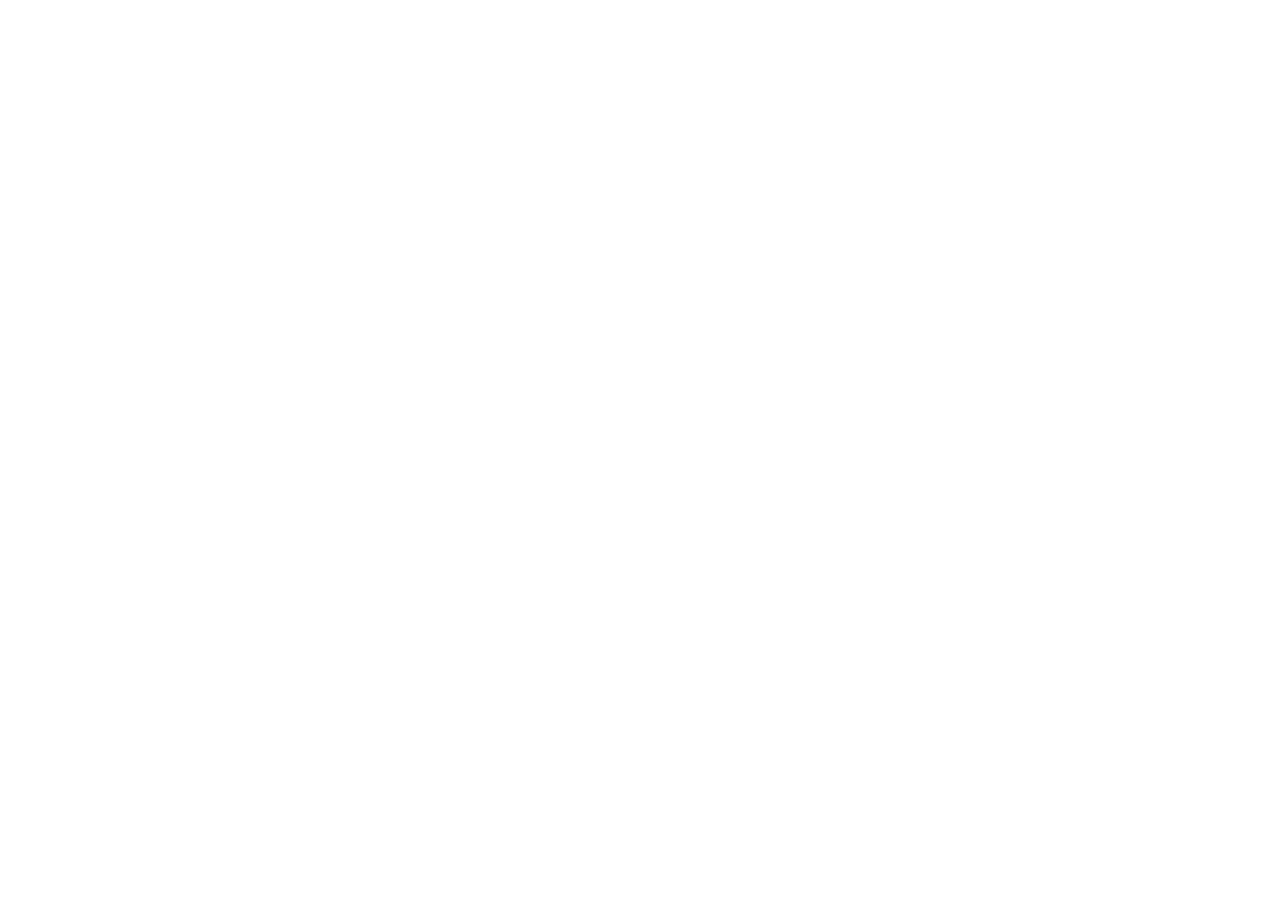
==== html/admin.html @ 0450dcfe "update" ====
<!DOCTYPE html>
<html lang="en">
<head>
    <meta charset="UTF-8">
    <meta http-equiv="X-UA-Compatible" content="IE=edge">
    <meta name="viewport" content="width=device-width, initial-scale=1.0">
    <link rel="stylesheet" href="style.css">
    <!-- CSS only -->
    <link href="https://cdn.jsdelivr.net/npm/bootstrap@5.2.3/dist/css/bootstrap.min.css" rel="stylesheet" integrity="sha384-rbsA2VBKQhggwzxH7pPCaAqO46MgnOM80zW1RWuH61DGLwZJEdK2Kadq2F9CUG65" crossorigin="anonymous">
    <title>Admin</title>
</head>
<body>
    <div class="authorised mt-5">

    </div>
    

    <script src="./admin.html"></script>
</body>
</html>
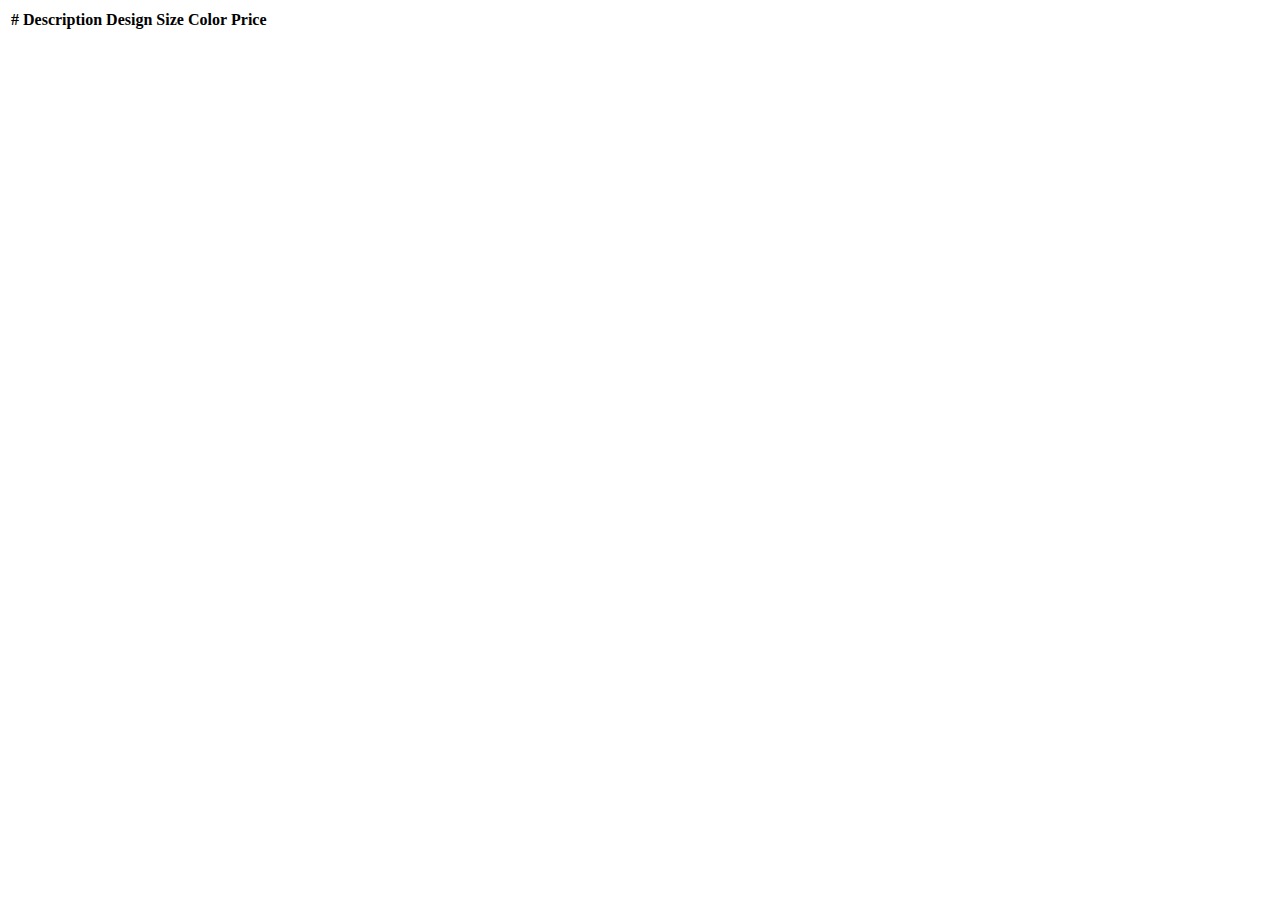
==== commit 438699c4: "update" ====
--- a/html/admin.html
+++ b/html/admin.html
@@ -10,11 +10,103 @@
     <title>Admin</title>
 </head>
 <body>
-    <div class="authorised mt-5">
+      <table class="table">
+            <thead>
+              <tr>
+                <th scope="col">#</th>
+                <th scope="col">Description</th>
+                <th scope="col">Design</th>
+                <th scope="col">Size</th>
+                <th scope="col">Color</th>
+                <th scope="col">Price</th>
+              </tr>
+            </thead>
+            <!-- <tbody>
+              <tr>
+                <th scope="row">1</th>
+                <td>dress</td>
+                <td>Plus size</td>
+                <td>30-34</td>
+                <td>Purple</td>
+                <td>R1 000</td>
+              </tr>
+              <tr>
+                <th scope="row">2</th>
+                <td>dress</td>
+                <td>Plus size</td>
+                <td>30-34</td>
+                <td>Yellow</td>
+                <td>R1 000</td>
+              </tr>
+              <tr>
+                <th scope="row">3</th>
+                <td>dress</td>
+                <td>Plus size</td>
+                <td>30-34</td>
+                <td>Black with white floral</td>
+                <td>R1 000</td>
+              </tr>
+              <tr>
+                <th scope="row">4</th>
+                <td>dress</td>
+                <td>Plus size</td>
+                <td>30-34</td>
+                <td>Black & goldish</td>
+                <td>R1 000</td>
+              </tr>
+              <tr>
+                <th scope="row">5</th>
+                <td>dress</td>
+                <td>Slim</td>
+                <td>26-30</td>
+                <td>Black</td>
+                <td>R1 200</td>
+              </tr>
+              <tr>
+                <th scope="row">6</th>
+                <td>dress</td>
+                <td>Slim</td>
+                <td>26-30</td>
+                <td>dark-green</td>
+                <td>R1 200</td>
+              </tr>
+              <tr>
+                <th scope="row">7</th>
+                <td>dress</td>
+                <td>Slim</td>
+                <td>28-32</td>
+                <td>Orange</td>
+                <td>R1 200</td>
+              </tr>
+              <tr>
+                <th scope="row">8</th>
+                <td>dress</td>
+                <td>Slim</td>
+                <td>28-32</td>
+                <td>white</td>
+                <td>R1 200</td>
+              </tr>
+              <tr>
+                <th scope="row">9</th>
+                <td>Blazer</td>
+                <td>Formal</td>
+                <td>Medium</td>
+                <td>Blue</td>
+                <td>R800</td>
+              </tr>
+              <tr>
+                <th scope="row">10</th>
+                <td>Blazer</td>
+                <td>Formal</td>
+                <td>Medium</td>
+                <td>Black</td>
+                <td>R800</td>
+              </tr>
+            </tbody>
+          </table>
+    </div> -->
+     
 
-    </div>
-    
-
-    <script src="./admin.html"></script>
+    <script src="./admin.html "></script>
 </body>
 </html>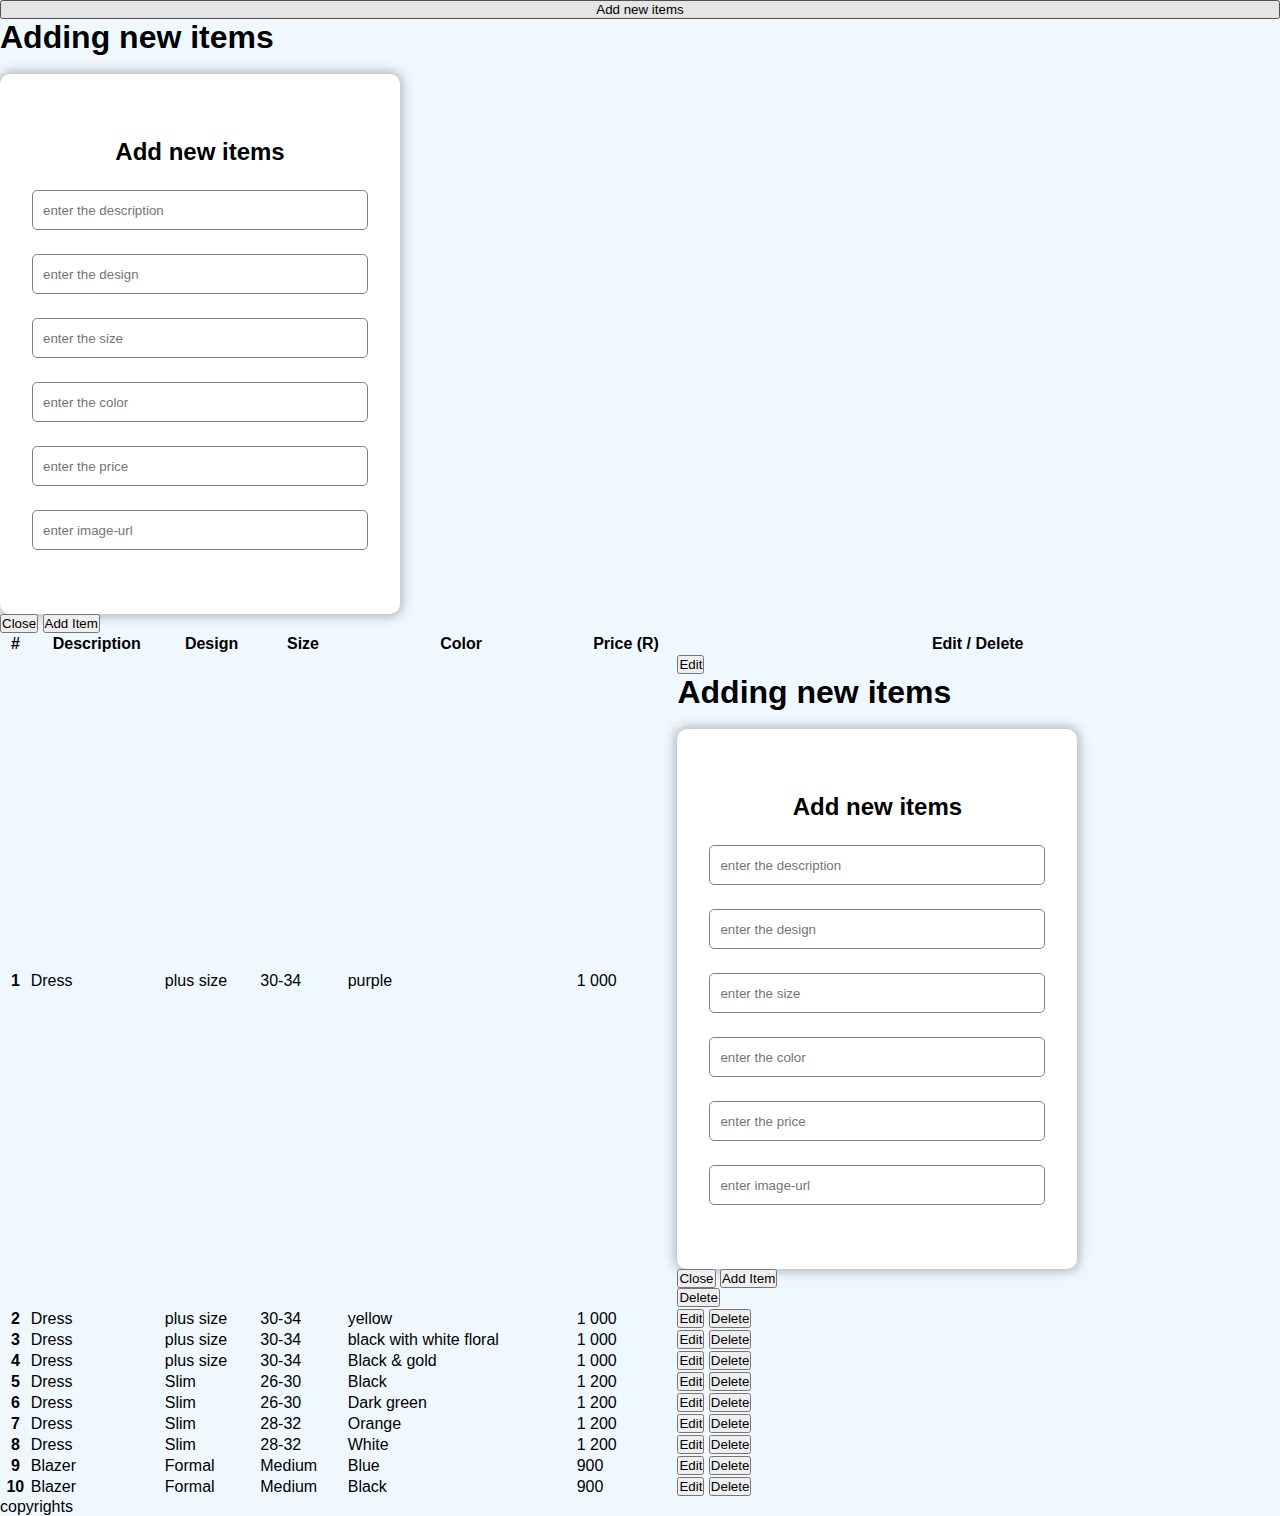
==== commit 7b8bc93b: "Done" ====
--- a/html/admin.html
+++ b/html/admin.html
@@ -4,12 +4,41 @@
     <meta charset="UTF-8">
     <meta http-equiv="X-UA-Compatible" content="IE=edge">
     <meta name="viewport" content="width=device-width, initial-scale=1.0">
-    <link rel="stylesheet" href="style.css">
+    <link rel="stylesheet" href="../css/style.css">
     <!-- CSS only -->
     <link href="https://cdn.jsdelivr.net/npm/bootstrap@5.2.3/dist/css/bootstrap.min.css" rel="stylesheet" integrity="sha384-rbsA2VBKQhggwzxH7pPCaAqO46MgnOM80zW1RWuH61DGLwZJEdK2Kadq2F9CUG65" crossorigin="anonymous">
     <title>Admin</title>
 </head>
 <body>
+  <button type="button" class="btn btn-primary" data-bs-toggle="modal" data-bs-target="#exampleModal" data-bs-whatever="@mdo">Add new items</button>
+  
+  <div class="modal fade" id="exampleModal" tabindex="-1" aria-labelledby="exampleModalLabel" aria-hidden="true">
+    <div class="modal-dialog">
+      <div class="modal-content">
+        <div class="modal-header">
+          <h1 class="modal-title" id="exampleModalLabel">Adding new items</h1>
+          <button type="button" class="btn-close" data-bs-dismiss="modal" aria-label="Close"></button>
+        </div>
+        <div class="modal-body">
+            <form action="../html/products.html">
+                <h2 class="align-content-lg-between">Add new items</h2>
+                <input type="text" name="description" id="description" placeholder="enter the description">
+                <input type="text" name="design" id="design" placeholder="enter the design">
+                <input type="number" name="size" id="size" placeholder="enter the size">
+                <input type="text" name="color" id="color" placeholder="enter the color">
+                <input type="number" name="price" id="price" placeholder="enter the price">
+                <input type="url" name="image-url" id="image-url" placeholder="enter image-url">
+        </div>
+            </form>
+
+        </div>
+        <div class="modal-footer">
+          <button type="button" class="btn-close" data-bs-dismiss="modal">Close</button>
+          <button class="text-white">Add Item</button>
+        </div>
+    </div>
+  </div>
+
       <table class="table">
             <thead>
               <tr>
@@ -18,73 +47,116 @@
                 <th scope="col">Design</th>
                 <th scope="col">Size</th>
                 <th scope="col">Color</th>
-                <th scope="col">Price</th>
+                <th scope="col">Price (R)</th>
+                <th scope="col">Edit / Delete</th>
               </tr>
             </thead>
-            <!-- <tbody>
+            <tbody>
               <tr>
                 <th scope="row">1</th>
-                <td>dress</td>
-                <td>Plus size</td>
+                <td>Dress</td>
+                <td>plus size</td>
                 <td>30-34</td>
-                <td>Purple</td>
-                <td>R1 000</td>
+                <td>purple</td>
+                <td>1 000</td>
+                <td><button type="button" class="btn bg-success"  data-bs-toggle="modal" data-bs-target="#exampleModal" data-bs-whatever="@mdo">Edit</button>
+                  <div class="modal fade" id="exampleModal" tabindex="-1" aria-labelledby="exampleModalLabel" aria-hidden="true">
+                    <div class="modal-dialog">
+                      <div class="modal-content">
+                        <div class="modal-header">
+                          <h1 class="modal-title" id="exampleModalLabel">Adding new items</h1>
+                          <button type="button" class="btn-close" data-bs-dismiss="modal" aria-label="Close"></button>
+                        </div>
+                        <div class="modal-body">
+                            <form action="../html/products.html">
+                                <h2 class="align-content-lg-between">Add new items</h2>
+                                <input type="text" name="description" id="description" placeholder="enter the description">
+                                <input type="text" name="design" id="design" placeholder="enter the design">
+                                <input type="number" name="size" id="size" placeholder="enter the size">
+                                <input type="text" name="color" id="color" placeholder="enter the color">
+                                <input type="number" name="price" id="price" placeholder="enter the price">
+                                <input type="url" name="image-url" id="image-url" placeholder="enter image-url">
+                        </div>
+                            </form>
+                
+                        </div>
+                        <div class="modal-footer">
+                          <button type="button" class="btn-close" data-bs-dismiss="modal">Close</button>
+                          <button class="text-white">Add Item</button>
+                        </div>
+                    </div>
+                  </div>
+                <button type="button" class="btn bg-danger">Delete</button></td>
               </tr>
               <tr>
                 <th scope="row">2</th>
-                <td>dress</td>
-                <td>Plus size</td>
+                <td>Dress</td>
+                <td>plus size</td>
                 <td>30-34</td>
-                <td>Yellow</td>
-                <td>R1 000</td>
+                <td>yellow</td>
+                <td>1 000</td>
+                <td><button type="button" class="btn bg-success">Edit</button>
+                  <button type="button" class="btn bg-danger">Delete</button></td>
               </tr>
               <tr>
                 <th scope="row">3</th>
-                <td>dress</td>
-                <td>Plus size</td>
+                <td>Dress</td>
+                <td>plus size</td>
                 <td>30-34</td>
-                <td>Black with white floral</td>
-                <td>R1 000</td>
+                <td>black with white floral</td>
+                <td>1 000</td>
+                <td><button type="button" class="btn bg-success">Edit</button>
+                  <button type="button" class="btn bg-danger">Delete</button></td>
               </tr>
               <tr>
                 <th scope="row">4</th>
-                <td>dress</td>
-                <td>Plus size</td>
+                <td>Dress</td>
+                <td>plus size</td>
                 <td>30-34</td>
-                <td>Black & goldish</td>
-                <td>R1 000</td>
+                <td>Black & gold</td>
+                <td>1 000</td>
+                <td><button type="button" class="btn bg-success">Edit</button>
+                  <button type="button" class="btn bg-danger">Delete</button></td>
               </tr>
               <tr>
                 <th scope="row">5</th>
-                <td>dress</td>
+                <td>Dress</td>
                 <td>Slim</td>
                 <td>26-30</td>
                 <td>Black</td>
-                <td>R1 200</td>
+                <td>1 200</td>
+                <td><button type="button" class="btn bg-success">Edit</button>
+                  <button type="button" class="btn bg-danger">Delete</button></td>
               </tr>
               <tr>
                 <th scope="row">6</th>
-                <td>dress</td>
+                <td>Dress</td>
                 <td>Slim</td>
                 <td>26-30</td>
-                <td>dark-green</td>
-                <td>R1 200</td>
+                <td>Dark green</td>
+                <td>1 200</td>
+                <td><button type="button" class="btn bg-success">Edit</button>
+                  <button type="button" class="btn bg-danger">Delete</button></td>
               </tr>
               <tr>
                 <th scope="row">7</th>
-                <td>dress</td>
+                <td>Dress</td>
                 <td>Slim</td>
                 <td>28-32</td>
                 <td>Orange</td>
-                <td>R1 200</td>
+                <td>1 200</td>
+                <td><button type="button" class="btn bg-success">Edit</button>
+                  <button type="button" class="btn bg-danger">Delete</button></td>
               </tr>
               <tr>
                 <th scope="row">8</th>
-                <td>dress</td>
+                <td>Dress</td>
                 <td>Slim</td>
                 <td>28-32</td>
-                <td>white</td>
-                <td>R1 200</td>
+                <td>White</td>
+                <td>1 200</td>
+                <td><button type="button" class="btn bg-success">Edit</button>
+                  <button type="button" class="btn bg-danger">Delete</button></td>
               </tr>
               <tr>
                 <th scope="row">9</th>
@@ -92,7 +164,9 @@
                 <td>Formal</td>
                 <td>Medium</td>
                 <td>Blue</td>
-                <td>R800</td>
+                <td>900</td>
+                <td><button type="button" class="btn bg-success">Edit</button>
+                  <button type="button" class="btn bg-danger">Delete</button></td>
               </tr>
               <tr>
                 <th scope="row">10</th>
@@ -100,13 +174,17 @@
                 <td>Formal</td>
                 <td>Medium</td>
                 <td>Black</td>
-                <td>R800</td>
+                <td>900</td>
+                <td><button type="button" class="btn bg-success">Edit</button>
+                  <button type="button" class="btn bg-danger">Delete</button></td>
               </tr>
             </tbody>
-          </table>
-    </div> -->
-     
+      </table>
 
-    <script src="./admin.html "></script>
+            <script src="../js/admin.js"></script>
+    <!-- JavaScript Bundle with Popper -->
+  <script src="https://cdn.jsdelivr.net/npm/bootstrap@5.2.3/dist/js/bootstrap.bundle.min.js" integrity="sha384-kenU1KFdBIe4zVF0s0G1M5b4hcpxyD9F7jL+jjXkk+Q2h455rYXK/7HAuoJl+0I4" crossorigin="anonymous"></script>
+    <!-- <script src="../js/products.js "></script> -->
 </body>
+<footer>copyrights</footer>
 </html>--- a/css/style.css
+++ b/css/style.css
@@ -0,0 +1,145 @@
+*,
+*::after,
+*::before{
+    margin: 0;
+    padding: 0;
+    box-sizing: border-box;
+    font-family: 'Segoe UI', Tahoma, Geneva, Verdana, sans-serif;
+}
+body{
+    height: 100vh;
+    width: 100vw;
+    margin: 0;
+    display: grid;
+    background-color: aliceblue;
+    /* background: url(https://i.postimg.cc/RZhC0RbR/301213102-131331469608925-6960949691460459612-n.jpg); */
+    background-size:auto;
+    /* resize: none; */
+    background-repeat: no-repeat;
+    background-position: center;
+    background-attachment: fixed;
+}
+/* body{
+    ba
+} */
+/* .navbar {
+    display: flex;
+    align-items: center;
+    justify-content: space-between;
+    padding-top: 20px;
+    padding-right: 7%;
+    padding-left: 7%;
+    width: 100vw;
+} */
+.navbar{
+    display: flex;
+    align-items: center;
+}
+nav{
+    flex: 1;
+    /* text-align: right; */
+}
+
+ul, li {
+    list-style-type: none;
+    display: inline-block;
+    padding: 19px 20px;
+    justify-content: space-between;
+}
+nav, li, a {
+    text-decoration: none;
+    text-transform: capitalize;
+}
+
+/* unvisited link */
+a:link {
+    color: deeppink;
+}
+/* Mouse over link */
+a:hover {
+    transition: 1s;
+}
+a:hover {
+    transition: 1s;
+    scale: 1.2;
+}
+a:visited {
+    color: purple;
+}
+.container{
+    display: inline;
+}
+logo{
+    /* align-items: flex-start; */
+    flex: 1;
+    align-items: flex-start;
+}
+p{
+    /* align-self: center; */
+    /* align-content: center; */
+    /* align-items: center; */
+    color: grey;
+}
+span{
+    color:black;
+}
+.product-card {
+    display: grid;
+    grid-template-columns: repeat(4, 1fr);
+    grid-template-rows: repeat(4, 1fr);
+}
+card-text{
+    align-items: center;
+}
+.container{
+    height: auto;
+}
+.logo{
+    width: 12vw;
+    height: 20vh;
+}
+form {
+    background-color: white;
+    width: 400px;
+    height: auto;
+    display: flex;
+    flex-direction: column;
+    padding: 4rem 2rem;
+    box-shadow: 0px 0px 12px 2px rgba(0, 0, 0, 0.297);
+    justify-content: center;
+    gap: 1.5rem;
+    border-radius: 10px;
+}
+form h2 {
+    text-align: center;
+}
+form input {
+    height: 40px;
+    border-radius: 5px;
+    outline: none;
+    border: 1px solid gray;
+    padding: 0 10px;
+}
+form .gender-container {
+    gap: 2rem;
+}
+form .gender-container span {
+    gap: 1rem;
+}
+form .gender-container,
+form .gender-container span  {
+    /* border: 1px solid black; */
+    display: flex;
+    align-items: center;
+    justify-content: center;
+}
+p{
+    color: black;
+}
+.grid-container{
+    display: grid;
+    grid-template-columns: auto auto auto auto;
+    gap: 5px;
+    padding: 10px;margin-left: 20px;
+}
+
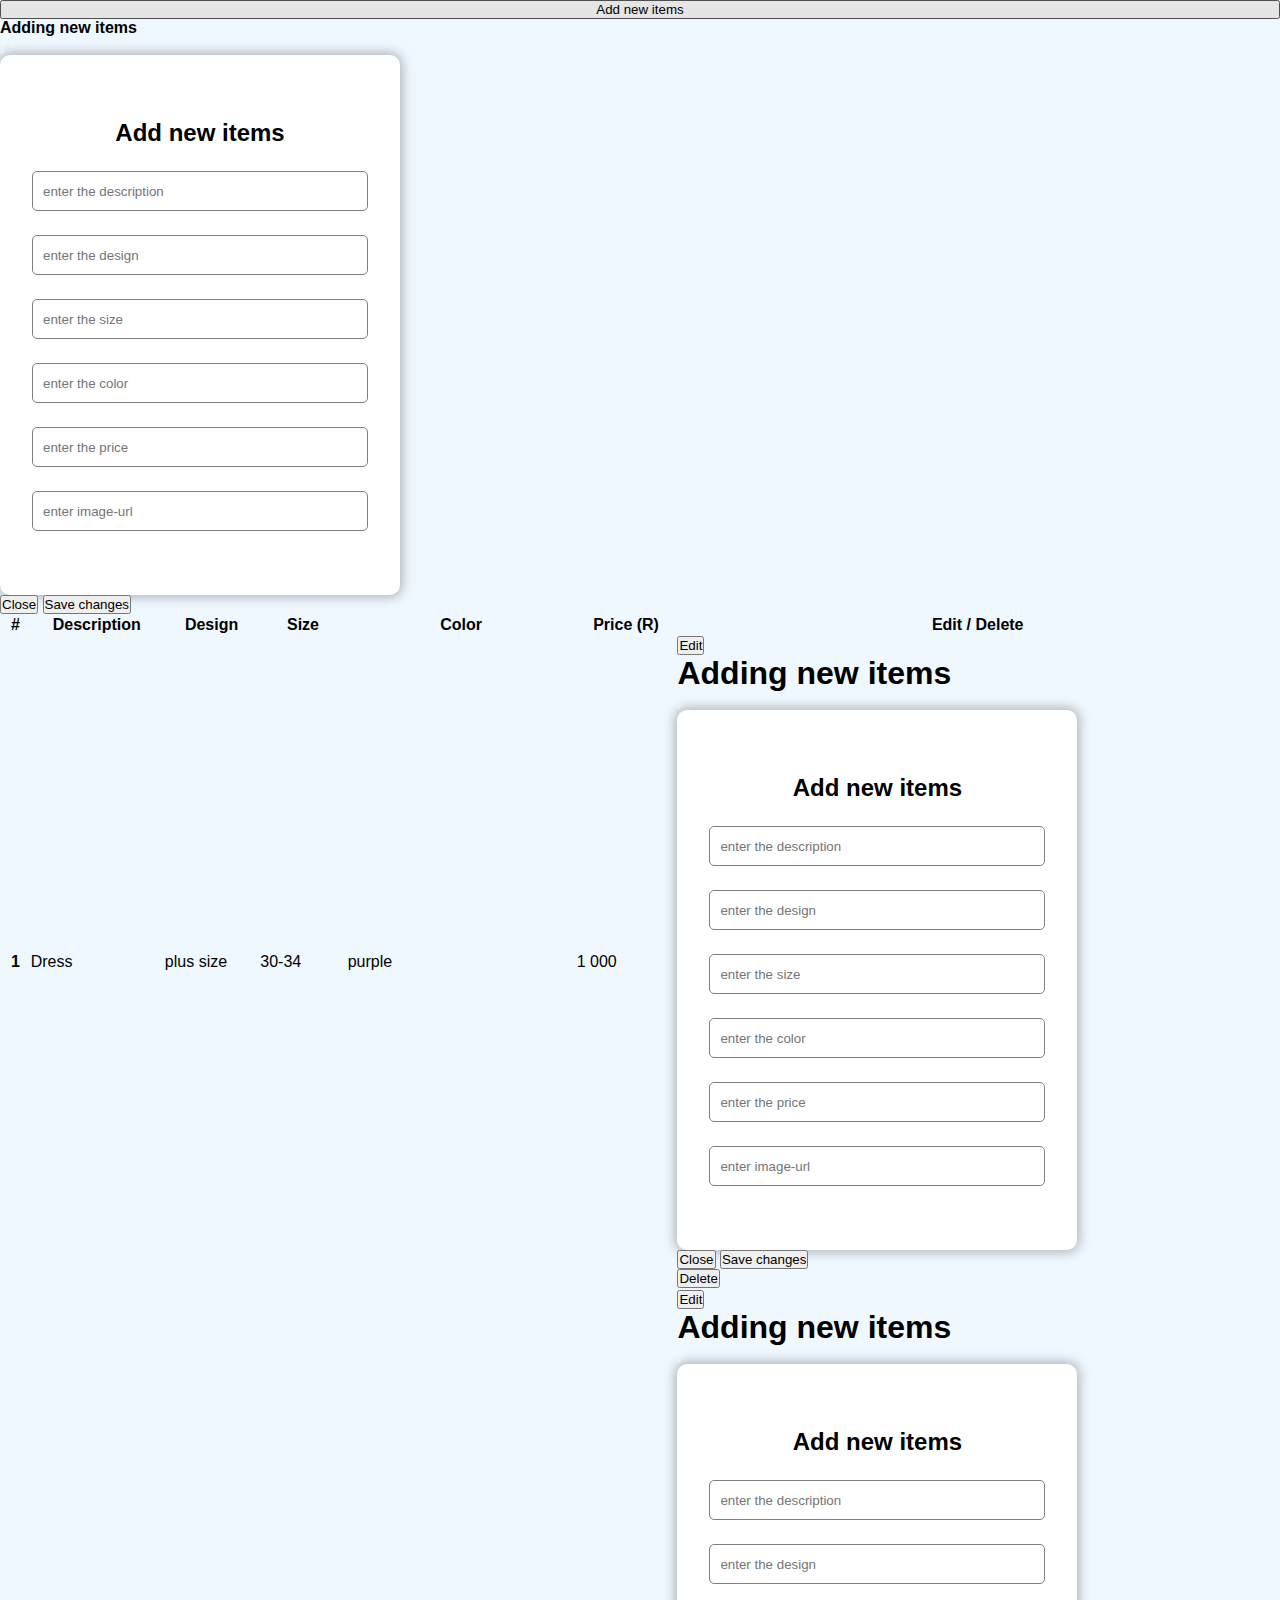
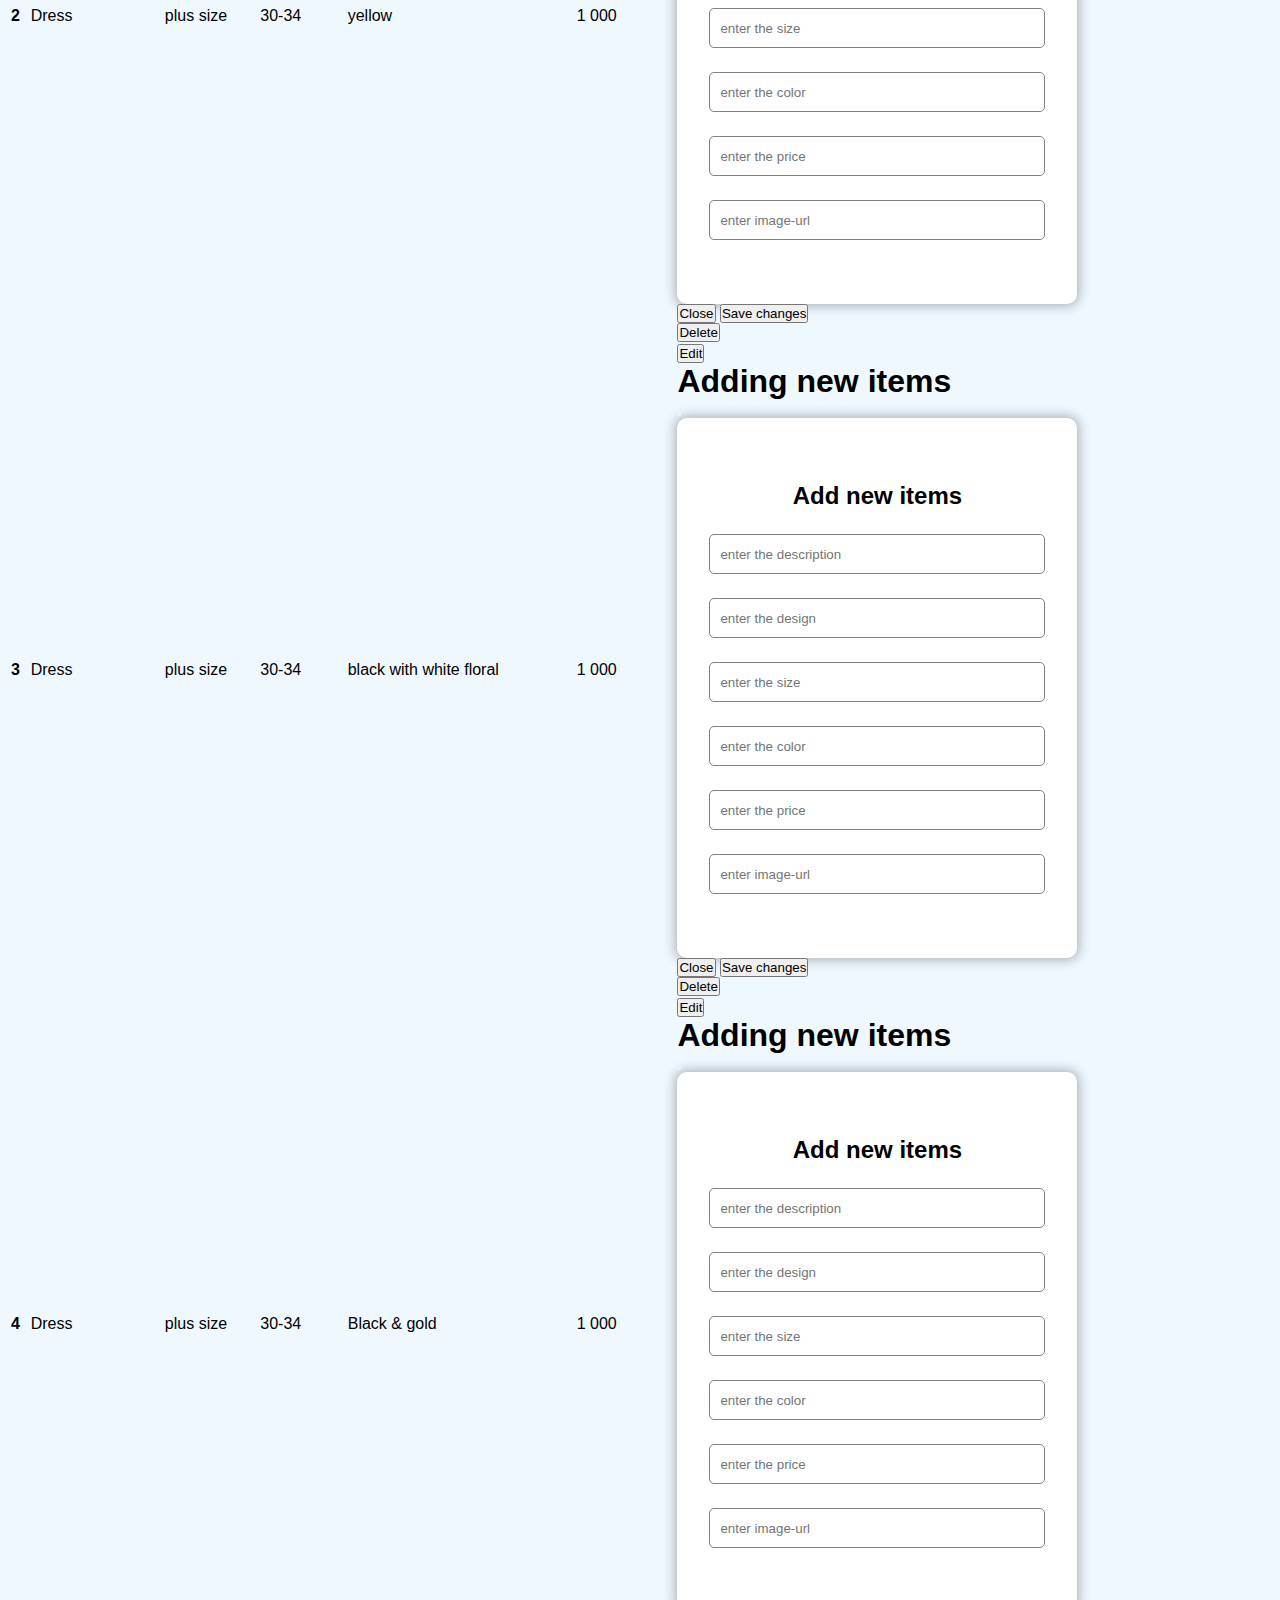
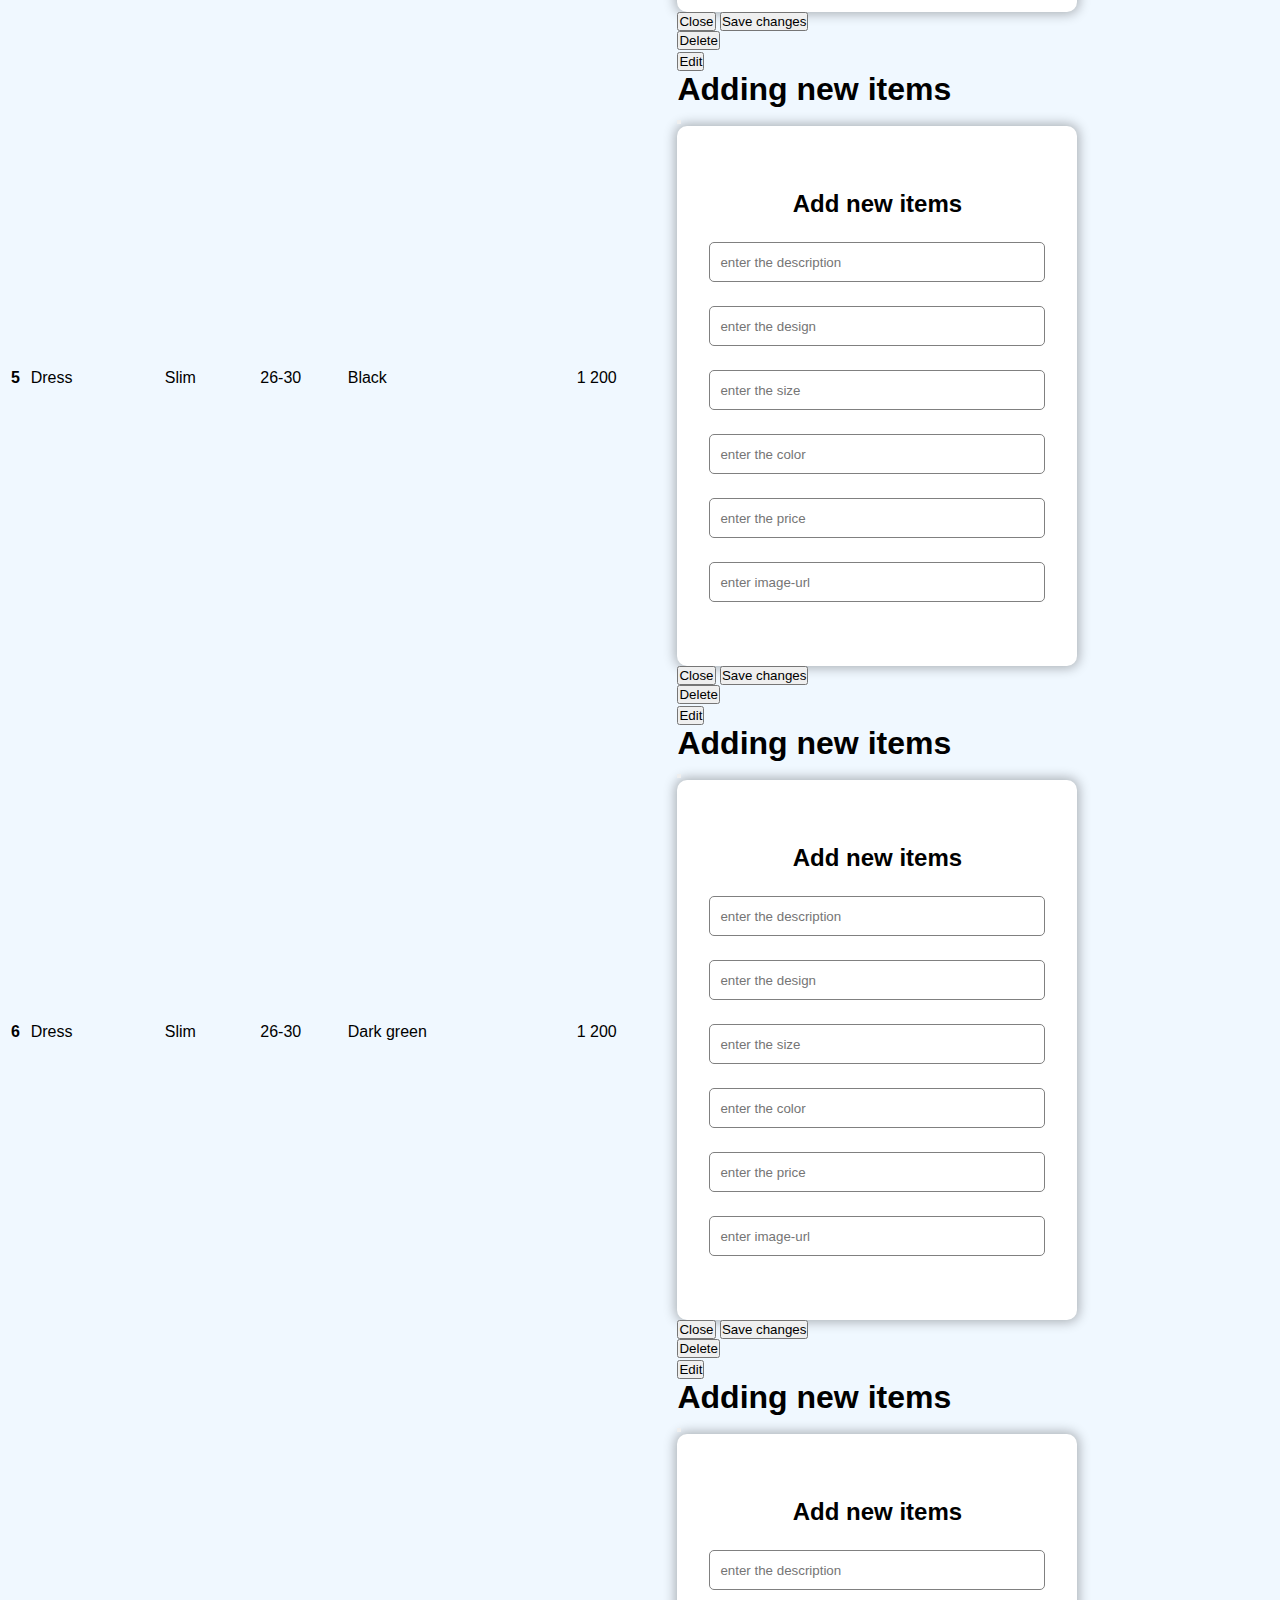
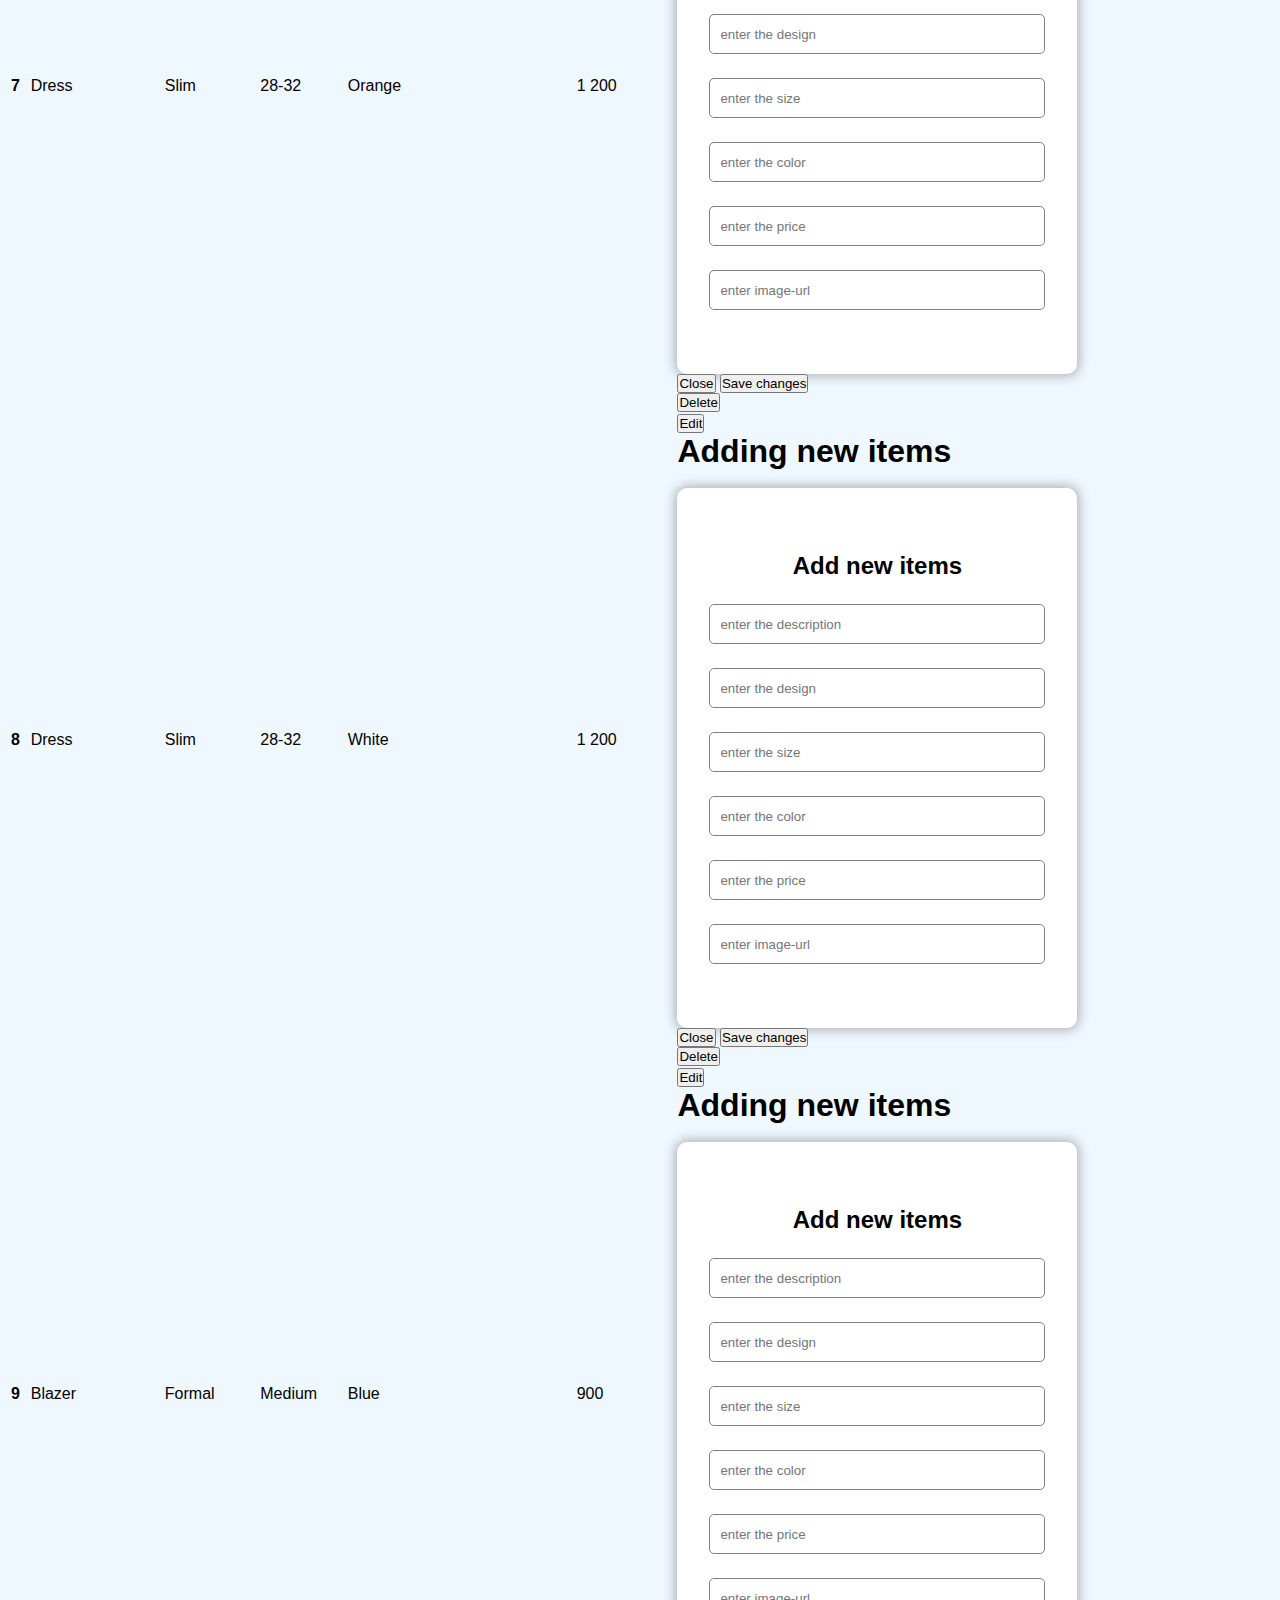
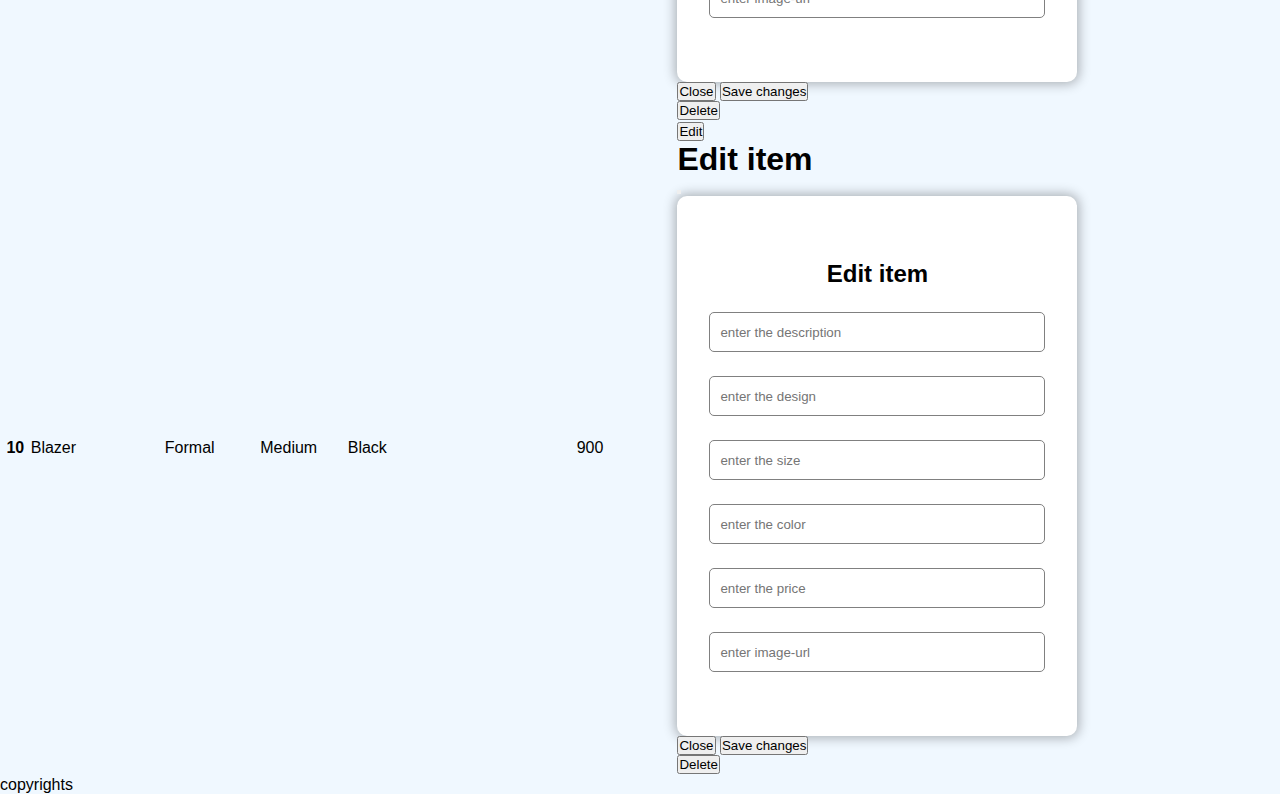
==== commit d9e037da: "iTried" ====
--- a/html/admin.html
+++ b/html/admin.html
@@ -16,7 +16,7 @@
     <div class="modal-dialog">
       <div class="modal-content">
         <div class="modal-header">
-          <h1 class="modal-title" id="exampleModalLabel">Adding new items</h1>
+          <h4 class="modal-title" id="exampleModalLabel">Adding new items</h4>
           <button type="button" class="btn-close" data-bs-dismiss="modal" aria-label="Close"></button>
         </div>
         <div class="modal-body">
@@ -30,15 +30,13 @@
                 <input type="url" name="image-url" id="image-url" placeholder="enter image-url">
         </div>
             </form>
-
         </div>
         <div class="modal-footer">
-          <button type="button" class="btn-close" data-bs-dismiss="modal">Close</button>
-          <button class="text-white">Add Item</button>
+          <button type="button" class="btn btn-secondary" data-bs-dismiss="modal">Close</button>
+          <button type="button" class="btn btn-primary">Save changes</button>
+        </div>
         </div>
     </div>
-  </div>
-
       <table class="table">
             <thead>
               <tr>
@@ -78,11 +76,10 @@
                                 <input type="url" name="image-url" id="image-url" placeholder="enter image-url">
                         </div>
                             </form>
-                
-                        </div>
-                        <div class="modal-footer">
-                          <button type="button" class="btn-close" data-bs-dismiss="modal">Close</button>
-                          <button class="text-white">Add Item</button>
+                        </div>
+                        <div class="modal-footer">
+                          <button type="button" class="btn btn-secondary" data-bs-dismiss="modal">Close</button>
+                          <button type="button" class="btn btn-primary">Save changes</button>
                         </div>
                     </div>
                   </div>
@@ -95,8 +92,34 @@
                 <td>30-34</td>
                 <td>yellow</td>
                 <td>1 000</td>
-                <td><button type="button" class="btn bg-success">Edit</button>
-                  <button type="button" class="btn bg-danger">Delete</button></td>
+                <td><button type="button" class="btn bg-success"  data-bs-toggle="modal" data-bs-target="#exampleModal" data-bs-whatever="@mdo">Edit</button>
+                  <div class="modal fade" id="exampleModal" tabindex="-1" aria-labelledby="exampleModalLabel" aria-hidden="true">
+                    <div class="modal-dialog">
+                      <div class="modal-content">
+                        <div class="modal-header">
+                          <h1 class="modal-title" id="exampleModalLabel">Adding new items</h1>
+                          <button type="button" class="btn-close" data-bs-dismiss="modal" aria-label="Close"></button>
+                        </div>
+                        <div class="modal-body">
+                            <form action="../html/products.html">
+                                <h2 class="align-content-lg-between">Add new items</h2>
+                                <input type="text" name="description" id="description" placeholder="enter the description">
+                                <input type="text" name="design" id="design" placeholder="enter the design">
+                                <input type="number" name="size" id="size" placeholder="enter the size">
+                                <input type="text" name="color" id="color" placeholder="enter the color">
+                                <input type="number" name="price" id="price" placeholder="enter the price">
+                                <input type="url" name="image-url" id="image-url" placeholder="enter image-url">
+                        </div>
+                            </form>
+                
+                        </div>
+                        <div class="modal-footer">
+                          <button type="button" class="btn btn-secondary" data-bs-dismiss="modal">Close</button>
+                          <button type="button" class="btn btn-primary">Save changes</button>
+                        </div>
+                    </div>
+                  </div>
+                <button type="button" class="btn bg-danger">Delete</button></td>
               </tr>
               <tr>
                 <th scope="row">3</th>
@@ -105,8 +128,34 @@
                 <td>30-34</td>
                 <td>black with white floral</td>
                 <td>1 000</td>
-                <td><button type="button" class="btn bg-success">Edit</button>
-                  <button type="button" class="btn bg-danger">Delete</button></td>
+                <td><button type="button" class="btn bg-success"  data-bs-toggle="modal" data-bs-target="#exampleModal" data-bs-whatever="@mdo">Edit</button>
+                  <div class="modal fade" id="exampleModal" tabindex="-1" aria-labelledby="exampleModalLabel" aria-hidden="true">
+                    <div class="modal-dialog">
+                      <div class="modal-content">
+                        <div class="modal-header">
+                          <h1 class="modal-title" id="exampleModalLabel">Adding new items</h1>
+                          <button type="button" class="btn-close" data-bs-dismiss="modal" aria-label="Close"></button>
+                        </div>
+                        <div class="modal-body">
+                            <form action="../html/products.html">
+                                <h2 class="align-content-lg-between">Add new items</h2>
+                                <input type="text" name="description" id="description" placeholder="enter the description">
+                                <input type="text" name="design" id="design" placeholder="enter the design">
+                                <input type="number" name="size" id="size" placeholder="enter the size">
+                                <input type="text" name="color" id="color" placeholder="enter the color">
+                                <input type="number" name="price" id="price" placeholder="enter the price">
+                                <input type="url" name="image-url" id="image-url" placeholder="enter image-url">
+                        </div>
+                            </form>
+                
+                        </div>
+                        <div class="modal-footer">
+                          <button type="button" class="btn btn-secondary" data-bs-dismiss="modal">Close</button>
+                          <button type="button" class="btn btn-primary">Save changes</button>
+                        </div>
+                    </div>
+                  </div>
+                <button type="button" class="btn bg-danger">Delete</button></td>
               </tr>
               <tr>
                 <th scope="row">4</th>
@@ -115,8 +164,34 @@
                 <td>30-34</td>
                 <td>Black & gold</td>
                 <td>1 000</td>
-                <td><button type="button" class="btn bg-success">Edit</button>
-                  <button type="button" class="btn bg-danger">Delete</button></td>
+                <td><button type="button" class="btn bg-success"  data-bs-toggle="modal" data-bs-target="#exampleModal" data-bs-whatever="@mdo">Edit</button>
+                  <div class="modal fade" id="exampleModal" tabindex="-1" aria-labelledby="exampleModalLabel" aria-hidden="true">
+                    <div class="modal-dialog">
+                      <div class="modal-content">
+                        <div class="modal-header">
+                          <h1 class="modal-title" id="exampleModalLabel">Adding new items</h1>
+                          <button type="button" class="btn-close" data-bs-dismiss="modal" aria-label="Close"></button>
+                        </div>
+                        <div class="modal-body">
+                            <form action="../html/products.html">
+                                <h2 class="align-content-lg-between">Add new items</h2>
+                                <input type="text" name="description" id="description" placeholder="enter the description">
+                                <input type="text" name="design" id="design" placeholder="enter the design">
+                                <input type="number" name="size" id="size" placeholder="enter the size">
+                                <input type="text" name="color" id="color" placeholder="enter the color">
+                                <input type="number" name="price" id="price" placeholder="enter the price">
+                                <input type="url" name="image-url" id="image-url" placeholder="enter image-url">
+                        </div>
+                            </form>
+                
+                        </div>
+                        <div class="modal-footer">
+                          <button type="button" class="btn btn-secondary" data-bs-dismiss="modal">Close</button>
+                          <button type="button" class="btn btn-primary">Save changes</button>
+                        </div>
+                    </div>
+                  </div>
+                <button type="button" class="btn bg-danger">Delete</button></td>
               </tr>
               <tr>
                 <th scope="row">5</th>
@@ -125,8 +200,34 @@
                 <td>26-30</td>
                 <td>Black</td>
                 <td>1 200</td>
-                <td><button type="button" class="btn bg-success">Edit</button>
-                  <button type="button" class="btn bg-danger">Delete</button></td>
+                <td><button type="button" class="btn bg-success"  data-bs-toggle="modal" data-bs-target="#exampleModal" data-bs-whatever="@mdo">Edit</button>
+                  <div class="modal fade" id="exampleModal" tabindex="-1" aria-labelledby="exampleModalLabel" aria-hidden="true">
+                    <div class="modal-dialog">
+                      <div class="modal-content">
+                        <div class="modal-header">
+                          <h1 class="modal-title" id="exampleModalLabel">Adding new items</h1>
+                          <button type="button" class="btn-close" data-bs-dismiss="modal" aria-label="Close"></button>
+                        </div>
+                        <div class="modal-body">
+                            <form action="../html/products.html">
+                                <h2 class="align-content-lg-between">Add new items</h2>
+                                <input type="text" name="description" id="description" placeholder="enter the description">
+                                <input type="text" name="design" id="design" placeholder="enter the design">
+                                <input type="number" name="size" id="size" placeholder="enter the size">
+                                <input type="text" name="color" id="color" placeholder="enter the color">
+                                <input type="number" name="price" id="price" placeholder="enter the price">
+                                <input type="url" name="image-url" id="image-url" placeholder="enter image-url">
+                        </div>
+                            </form>
+                
+                        </div>
+                        <div class="modal-footer">
+                          <button type="button" class="btn btn-secondary" data-bs-dismiss="modal">Close</button>
+                          <button type="button" class="btn btn-primary">Save changes</button>
+                        </div>
+                    </div>
+                  </div>
+                <button type="button" class="btn bg-danger">Delete</button></td>
               </tr>
               <tr>
                 <th scope="row">6</th>
@@ -135,8 +236,34 @@
                 <td>26-30</td>
                 <td>Dark green</td>
                 <td>1 200</td>
-                <td><button type="button" class="btn bg-success">Edit</button>
-                  <button type="button" class="btn bg-danger">Delete</button></td>
+                <td><button type="button" class="btn bg-success"  data-bs-toggle="modal" data-bs-target="#exampleModal" data-bs-whatever="@mdo">Edit</button>
+                  <div class="modal fade" id="exampleModal" tabindex="-1" aria-labelledby="exampleModalLabel" aria-hidden="true">
+                    <div class="modal-dialog">
+                      <div class="modal-content">
+                        <div class="modal-header">
+                          <h1 class="modal-title" id="exampleModalLabel">Adding new items</h1>
+                          <button type="button" class="btn-close" data-bs-dismiss="modal" aria-label="Close"></button>
+                        </div>
+                        <div class="modal-body">
+                            <form action="../html/products.html">
+                                <h2 class="align-content-lg-between">Add new items</h2>
+                                <input type="text" name="description" id="description" placeholder="enter the description">
+                                <input type="text" name="design" id="design" placeholder="enter the design">
+                                <input type="number" name="size" id="size" placeholder="enter the size">
+                                <input type="text" name="color" id="color" placeholder="enter the color">
+                                <input type="number" name="price" id="price" placeholder="enter the price">
+                                <input type="url" name="image-url" id="image-url" placeholder="enter image-url">
+                        </div>
+                            </form>
+                
+                        </div>
+                        <div class="modal-footer">
+                          <button type="button" class="btn btn-secondary" data-bs-dismiss="modal">Close</button>
+                          <button type="button" class="btn btn-primary">Save changes</button>
+                        </div>
+                    </div>
+                  </div>
+                <button type="button" class="btn bg-danger">Delete</button></td>
               </tr>
               <tr>
                 <th scope="row">7</th>
@@ -145,8 +272,34 @@
                 <td>28-32</td>
                 <td>Orange</td>
                 <td>1 200</td>
-                <td><button type="button" class="btn bg-success">Edit</button>
-                  <button type="button" class="btn bg-danger">Delete</button></td>
+                <td><button type="button" class="btn bg-success"  data-bs-toggle="modal" data-bs-target="#exampleModal" data-bs-whatever="@mdo">Edit</button>
+                  <div class="modal fade" id="exampleModal" tabindex="-1" aria-labelledby="exampleModalLabel" aria-hidden="true">
+                    <div class="modal-dialog">
+                      <div class="modal-content">
+                        <div class="modal-header">
+                          <h1 class="modal-title" id="exampleModalLabel">Adding new items</h1>
+                          <button type="button" class="btn-close" data-bs-dismiss="modal" aria-label="Close"></button>
+                        </div>
+                        <div class="modal-body">
+                            <form action="../html/products.html">
+                                <h2 class="align-content-lg-between">Add new items</h2>
+                                <input type="text" name="description" id="description" placeholder="enter the description">
+                                <input type="text" name="design" id="design" placeholder="enter the design">
+                                <input type="number" name="size" id="size" placeholder="enter the size">
+                                <input type="text" name="color" id="color" placeholder="enter the color">
+                                <input type="number" name="price" id="price" placeholder="enter the price">
+                                <input type="url" name="image-url" id="image-url" placeholder="enter image-url">
+                        </div>
+                            </form>
+                
+                        </div>
+                        <div class="modal-footer">
+                          <button type="button" class="btn btn-secondary" data-bs-dismiss="modal">Close</button>
+                          <button type="button" class="btn btn-primary">Save changes</button>
+                        </div>
+                    </div>
+                  </div>
+                <button type="button" class="btn bg-danger">Delete</button></td>
               </tr>
               <tr>
                 <th scope="row">8</th>
@@ -155,8 +308,34 @@
                 <td>28-32</td>
                 <td>White</td>
                 <td>1 200</td>
-                <td><button type="button" class="btn bg-success">Edit</button>
-                  <button type="button" class="btn bg-danger">Delete</button></td>
+                <td><button type="button" class="btn bg-success"  data-bs-toggle="modal" data-bs-target="#exampleModal" data-bs-whatever="@mdo">Edit</button>
+                  <div class="modal fade" id="exampleModal" tabindex="-1" aria-labelledby="exampleModalLabel" aria-hidden="true">
+                    <div class="modal-dialog">
+                      <div class="modal-content">
+                        <div class="modal-header">
+                          <h1 class="modal-title" id="exampleModalLabel">Adding new items</h1>
+                          <button type="button" class="btn-close" data-bs-dismiss="modal" aria-label="Close"></button>
+                        </div>
+                        <div class="modal-body">
+                            <form action="../html/products.html">
+                                <h2 class="align-content-lg-between">Add new items</h2>
+                                <input type="text" name="description" id="description" placeholder="enter the description">
+                                <input type="text" name="design" id="design" placeholder="enter the design">
+                                <input type="number" name="size" id="size" placeholder="enter the size">
+                                <input type="text" name="color" id="color" placeholder="enter the color">
+                                <input type="number" name="price" id="price" placeholder="enter the price">
+                                <input type="url" name="image-url" id="image-url" placeholder="enter image-url">
+                        </div>
+                            </form>
+                
+                        </div>
+                        <div class="modal-footer">
+                          <button type="button" class="btn btn-secondary" data-bs-dismiss="modal">Close</button>
+                          <button type="button" class="btn btn-primary">Save changes</button>
+                        </div>
+                    </div>
+                  </div>
+                <button type="button" class="btn bg-danger">Delete</button></td>
               </tr>
               <tr>
                 <th scope="row">9</th>
@@ -165,8 +344,34 @@
                 <td>Medium</td>
                 <td>Blue</td>
                 <td>900</td>
-                <td><button type="button" class="btn bg-success">Edit</button>
-                  <button type="button" class="btn bg-danger">Delete</button></td>
+                <td><button type="button" class="btn bg-success"  data-bs-toggle="modal" data-bs-target="#exampleModal" data-bs-whatever="@mdo">Edit</button>
+                  <div class="modal fade" id="exampleModal" tabindex="-1" aria-labelledby="exampleModalLabel" aria-hidden="true">
+                    <div class="modal-dialog">
+                      <div class="modal-content">
+                        <div class="modal-header">
+                          <h1 class="modal-title" id="exampleModalLabel">Adding new items</h1>
+                          <button type="button" class="btn-close" data-bs-dismiss="modal" aria-label="Close"></button>
+                        </div>
+                        <div class="modal-body">
+                            <form action="../html/products.html">
+                                <h2 class="align-content-lg-between">Add new items</h2>
+                                <input type="text" name="description" id="description" placeholder="enter the description">
+                                <input type="text" name="design" id="design" placeholder="enter the design">
+                                <input type="number" name="size" id="size" placeholder="enter the size">
+                                <input type="text" name="color" id="color" placeholder="enter the color">
+                                <input type="number" name="price" id="price" placeholder="enter the price">
+                                <input type="url" name="image-url" id="image-url" placeholder="enter image-url">
+                        </div>
+                            </form>
+                
+                        </div>
+                        <div class="modal-footer">
+                          <button type="button" class="btn btn-secondary" data-bs-dismiss="modal">Close</button>
+                          <button type="button" class="btn btn-primary">Save changes</button>
+                        </div>
+                    </div>
+                  </div>
+                <button type="button" class="btn bg-danger">Delete</button></td>
               </tr>
               <tr>
                 <th scope="row">10</th>
@@ -175,8 +380,34 @@
                 <td>Medium</td>
                 <td>Black</td>
                 <td>900</td>
-                <td><button type="button" class="btn bg-success">Edit</button>
-                  <button type="button" class="btn bg-danger">Delete</button></td>
+                <td><button type="button" class="btn bg-success"  data-bs-toggle="modal" data-bs-target="#exampleModal" data-bs-whatever="@mdo">Edit</button>
+                  <div class="modal fade" id="exampleModal" tabindex="-1" aria-labelledby="exampleModalLabel" aria-hidden="true">
+                    <div class="modal-dialog">
+                      <div class="modal-content">
+                        <div class="modal-header">
+                          <h1 class="modal-title" id="exampleModalLabel">Edit item</h1>
+                          <button type="button" class="btn-close" data-bs-dismiss="modal" aria-label="Close"></button>
+                        </div>
+                        <div class="modal-body">
+                            <form action="../html/products.html">
+                                <h2 class="align-content-lg-between">Edit item</h2>
+                                <input type="text" name="description" id="description" placeholder="enter the description">
+                                <input type="text" name="design" id="design" placeholder="enter the design">
+                                <input type="number" name="size" id="size" placeholder="enter the size">
+                                <input type="text" name="color" id="color" placeholder="enter the color">
+                                <input type="number" name="price" id="price" placeholder="enter the price">
+                                <input type="url" name="image-url" id="image-url" placeholder="enter image-url">
+                        </div>
+                            </form>
+                
+                        </div>
+                        <div class="modal-footer">
+                          <button type="button" class="btn btn-secondary" data-bs-dismiss="modal">Close</button>
+                          <button type="button" class="btn btn-primary">Save changes</button>
+                        </div>
+                    </div>
+                  </div>
+                <button type="button" class="btn bg-danger">Delete</button></td>
               </tr>
             </tbody>
       </table>
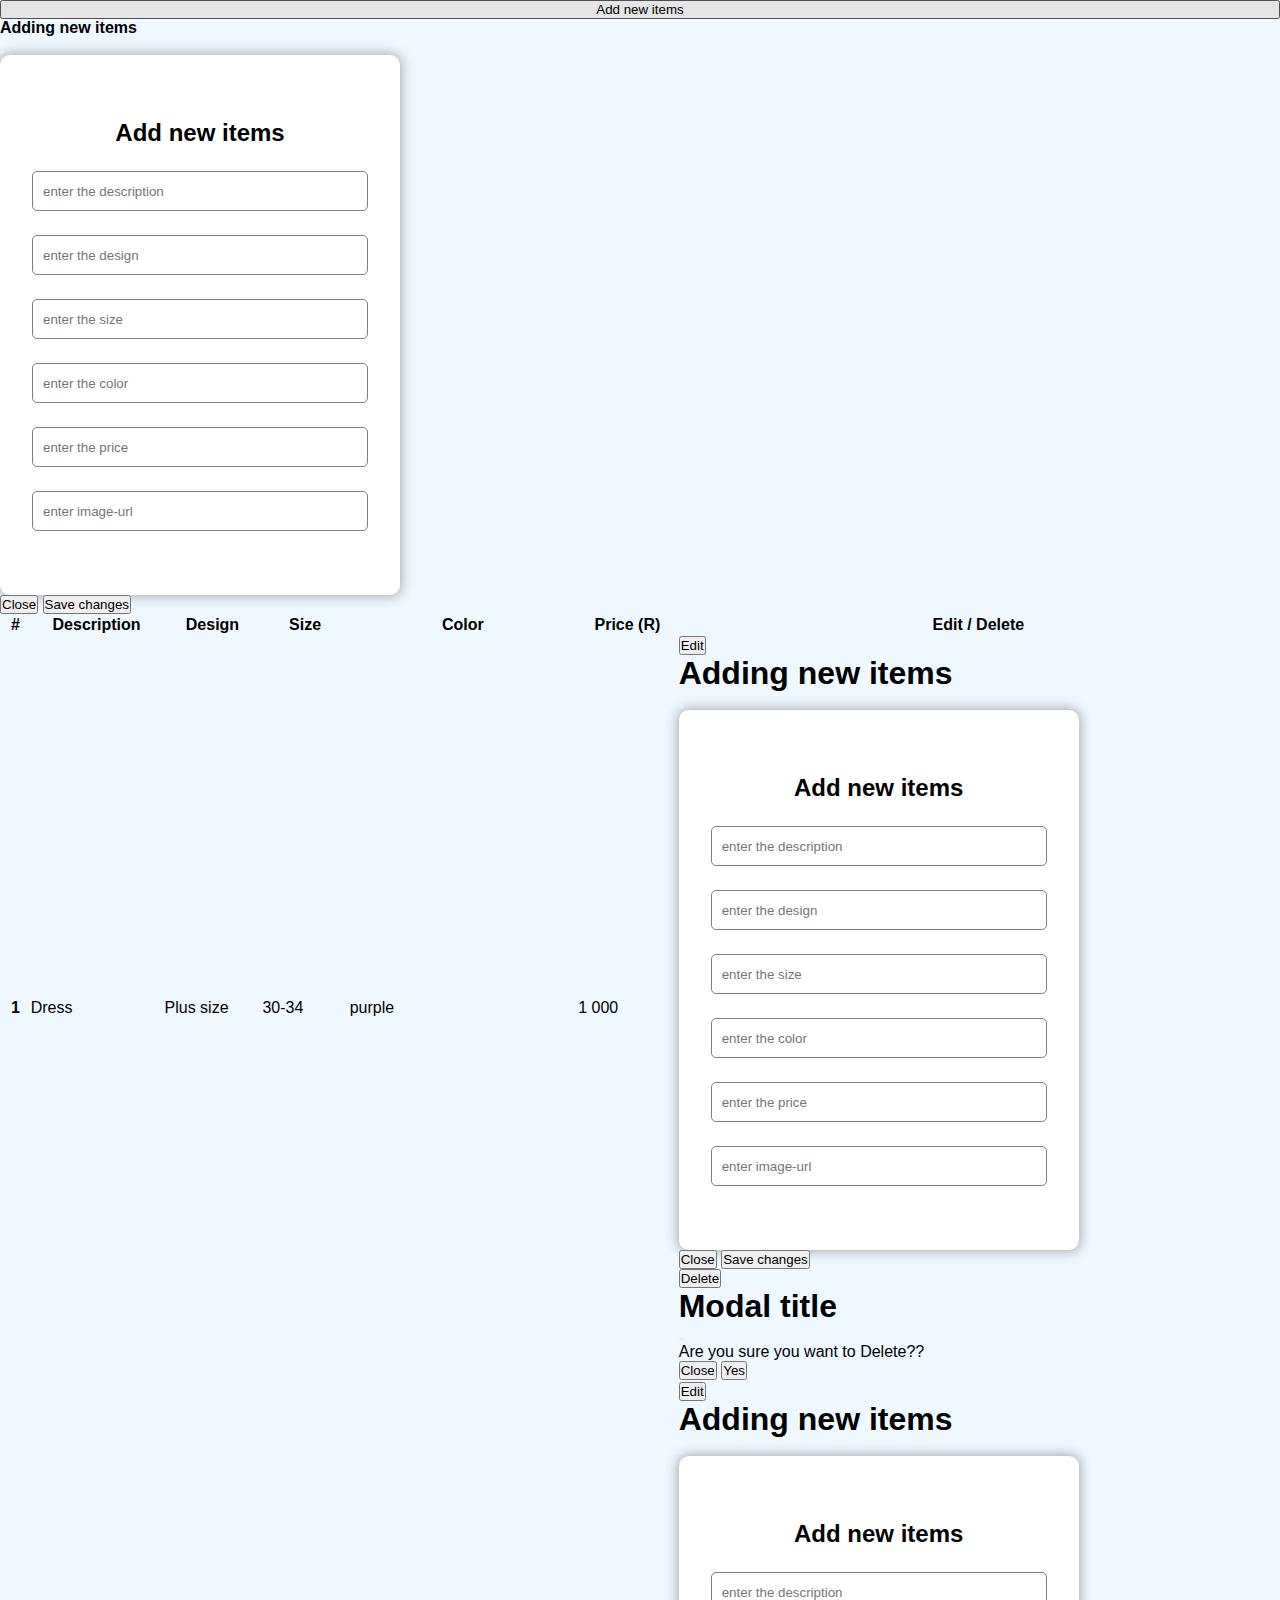
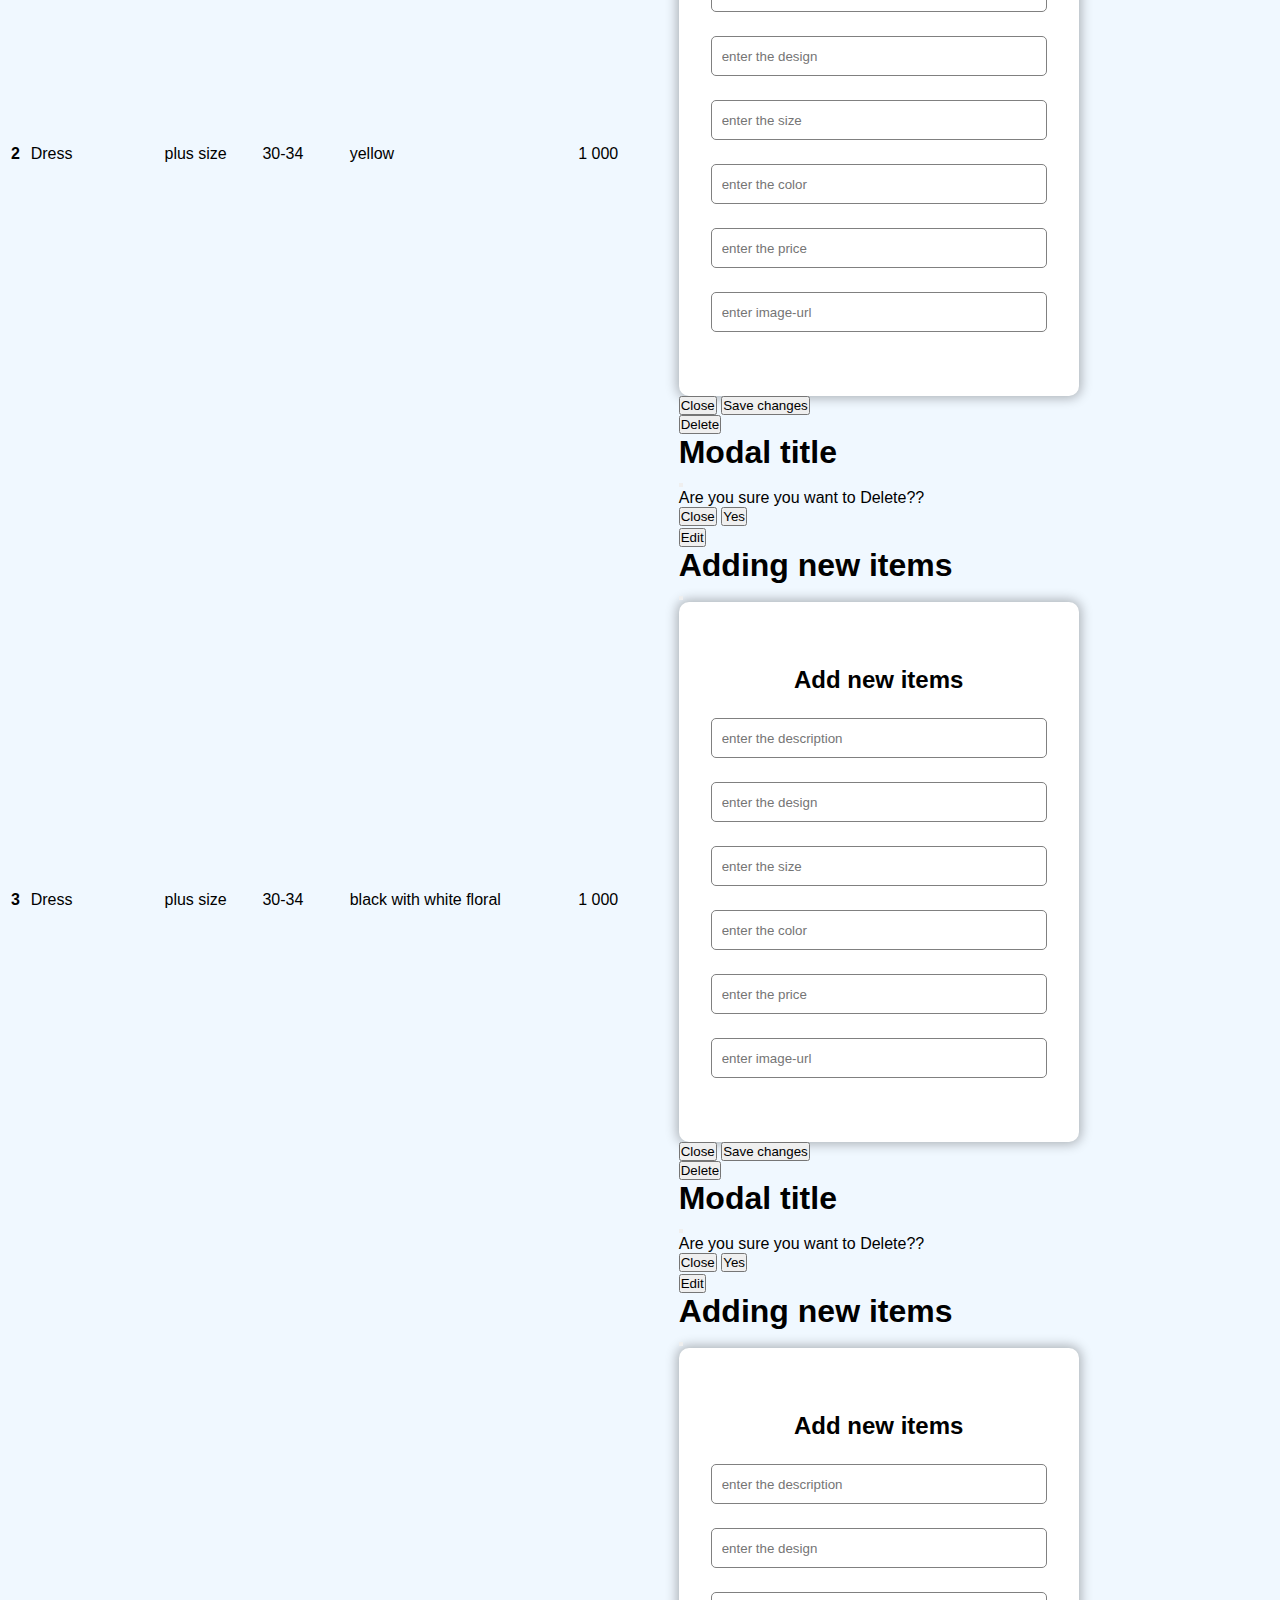
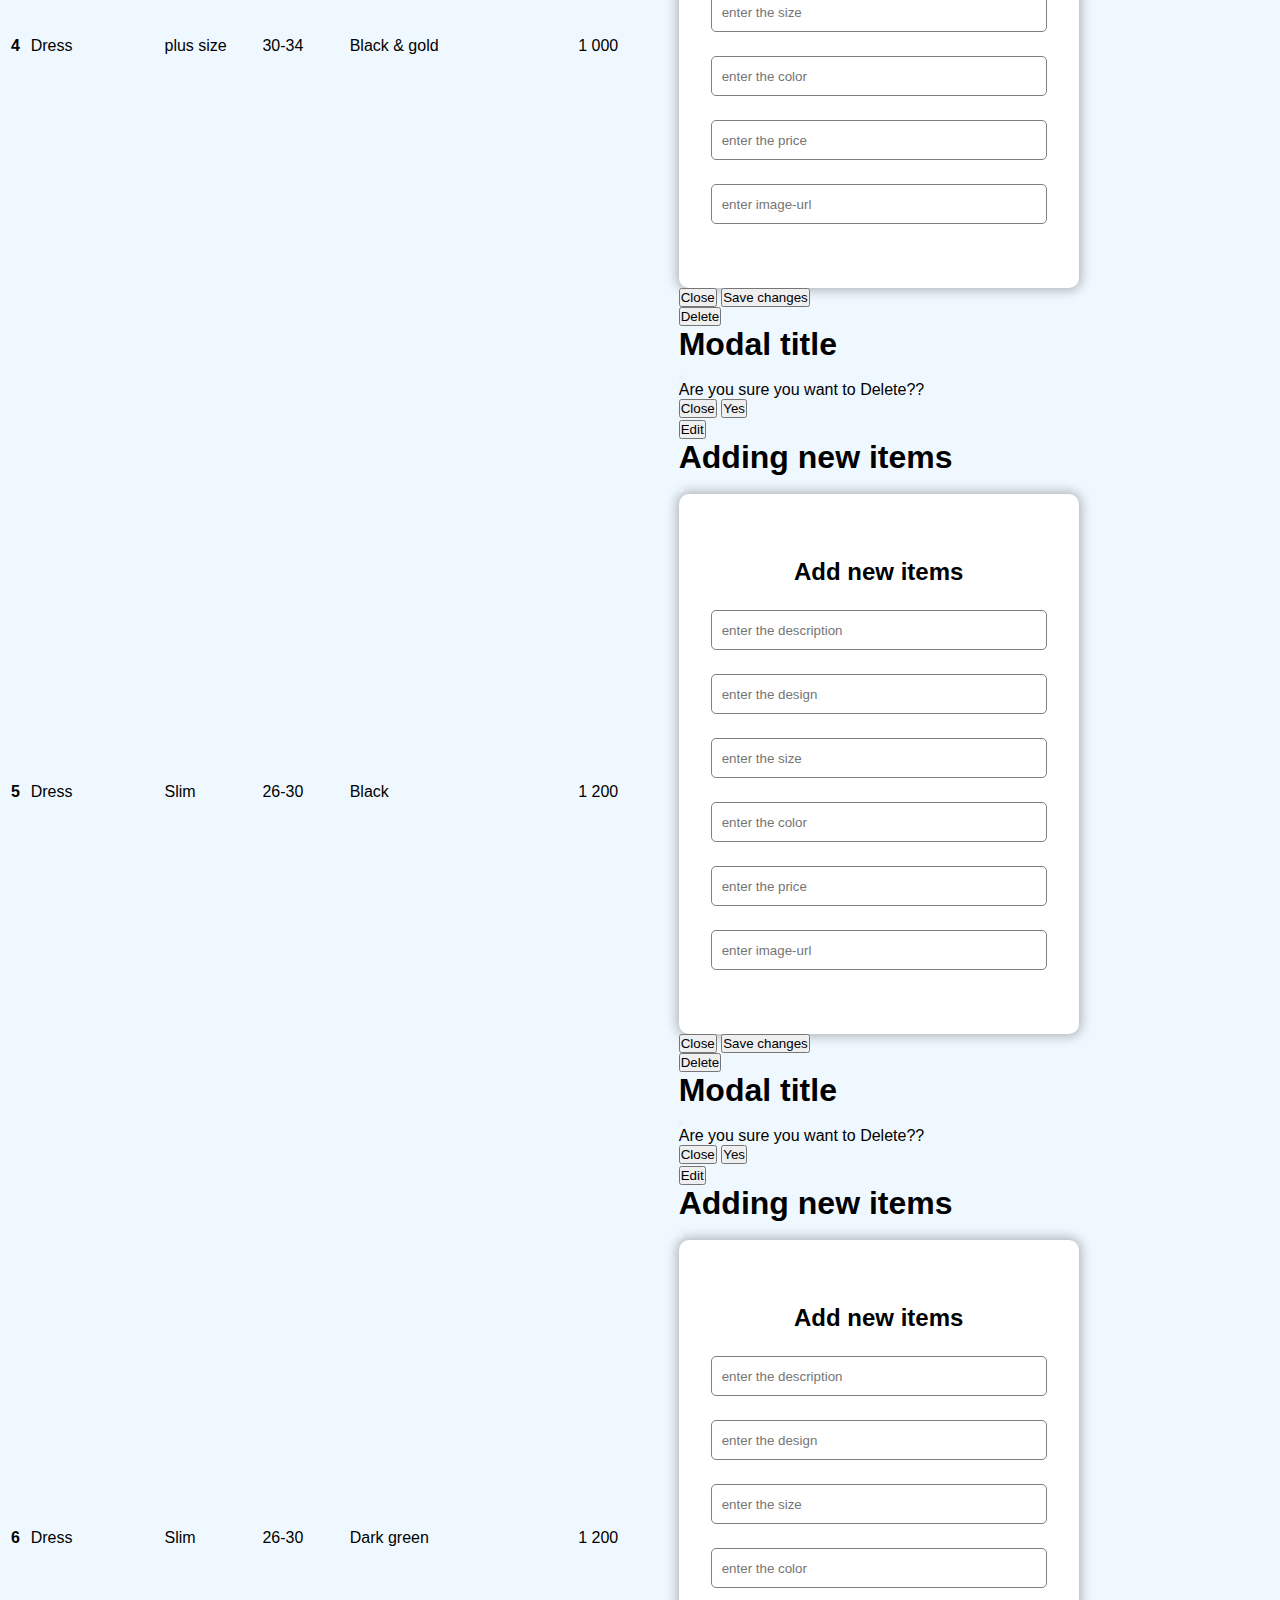
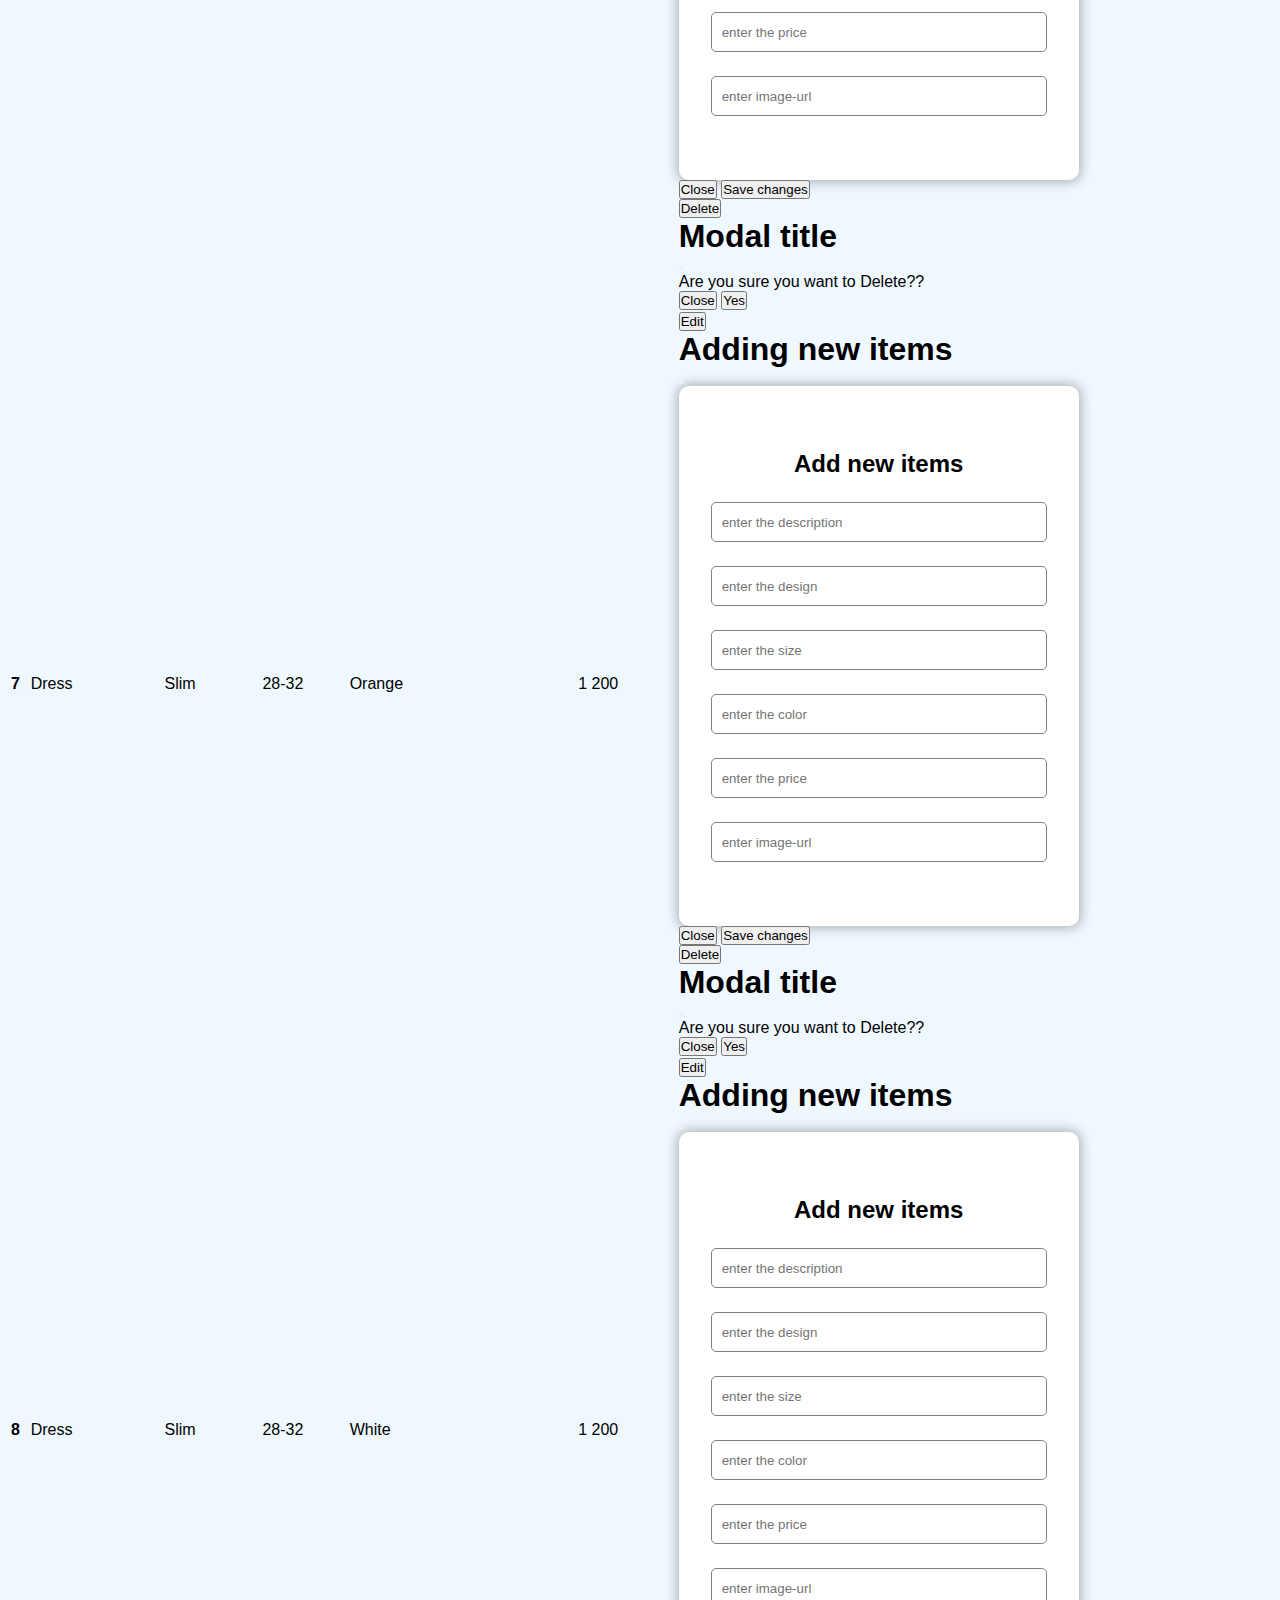
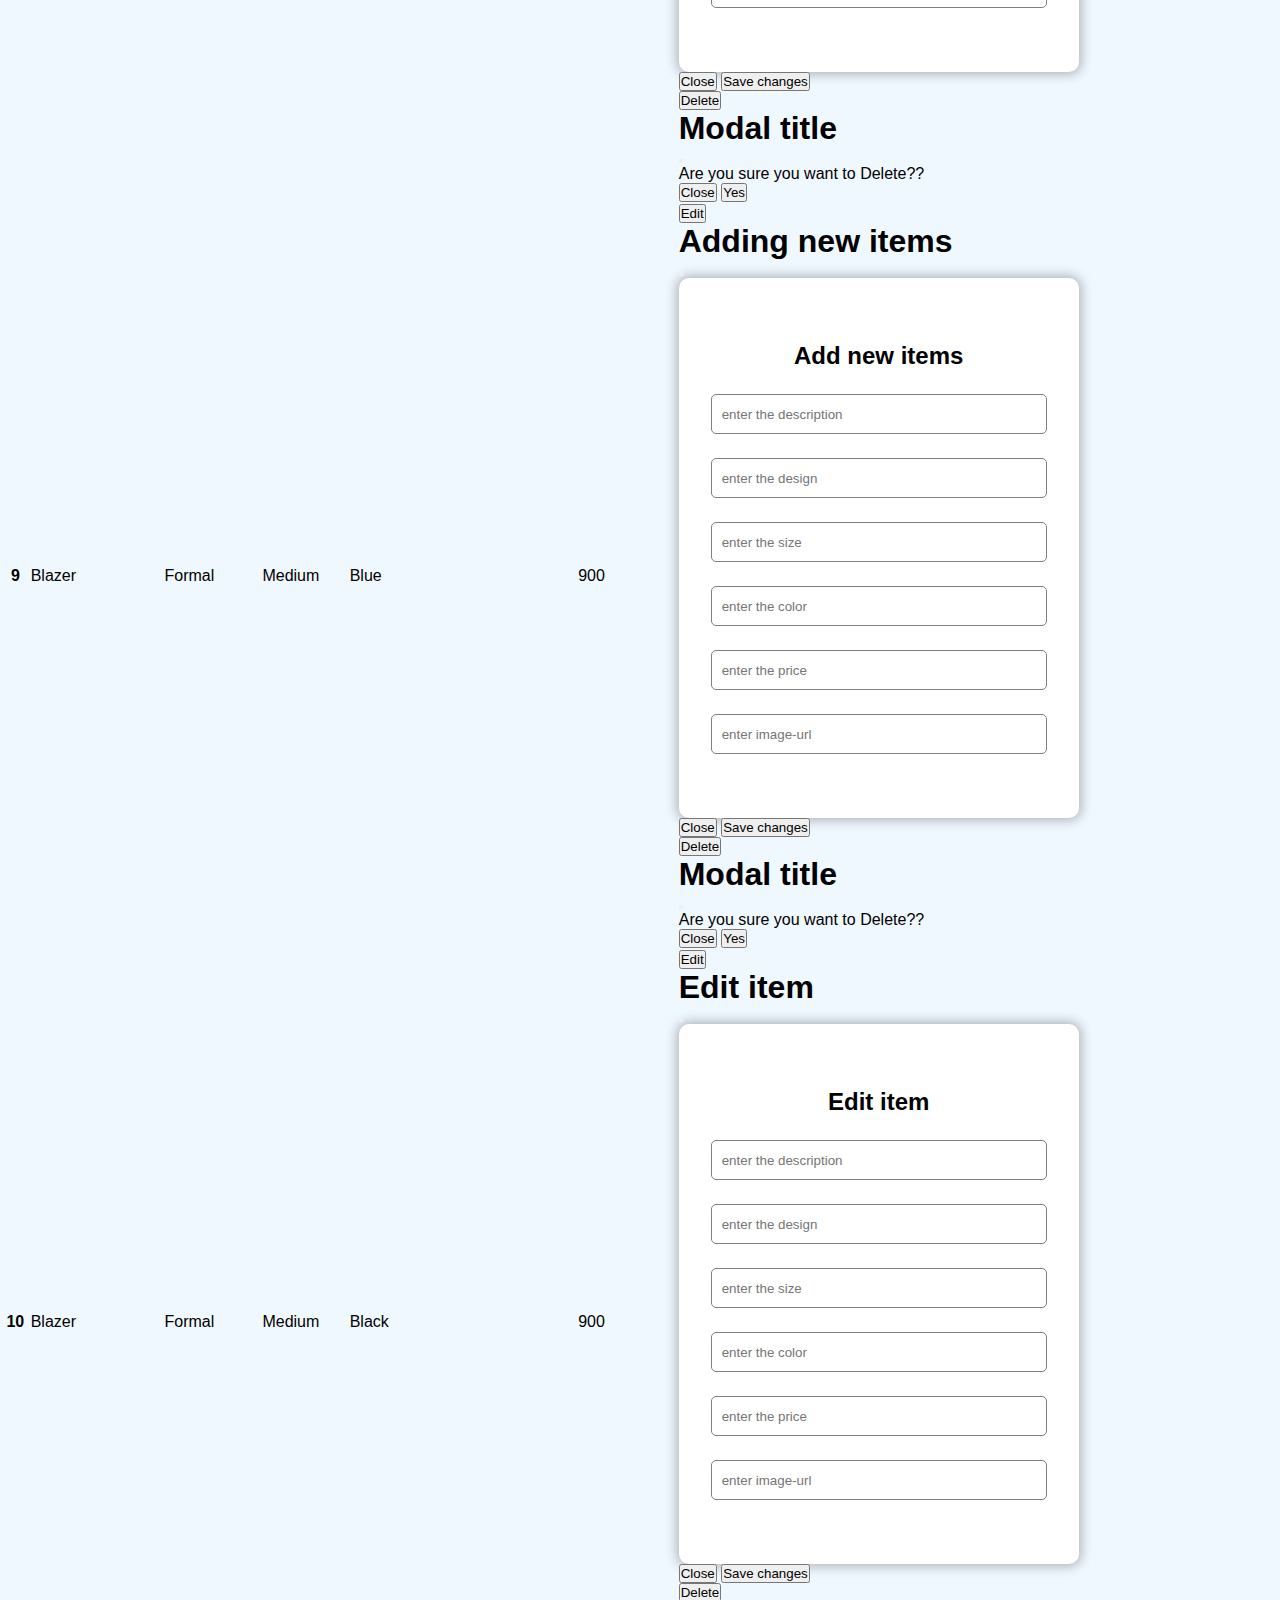
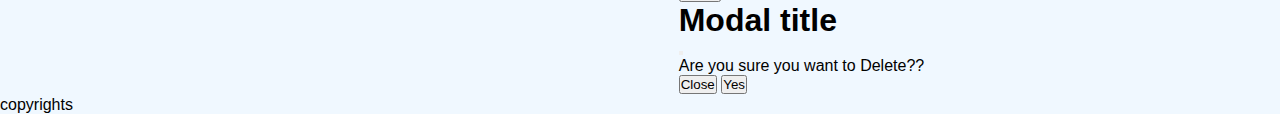
==== commit ed128676: "iTried" ====
--- a/html/admin.html
+++ b/html/admin.html
@@ -53,7 +53,7 @@
               <tr>
                 <th scope="row">1</th>
                 <td>Dress</td>
-                <td>plus size</td>
+                <td>Plus size</td>
                 <td>30-34</td>
                 <td>purple</td>
                 <td>1 000</td>
@@ -83,8 +83,23 @@
                         </div>
                     </div>
                   </div>
-                <button type="button" class="btn bg-danger">Delete</button></td>
-              </tr>
+                  <button type="button" class="btn btn-danger" data-bs-toggle="modal" data-bs-target="#staticBackdrop">Delete</button>
+                
+                  <!-- Modal -->
+                  <div class="modal fade" id="staticBackdrop" data-bs-backdrop="static" data-bs-keyboard="false" tabindex="-1" aria-labelledby="staticBackdropLabel" aria-hidden="true">
+                    <div class="modal-dialog">
+                      <div class="modal-content">
+                        <div class="modal-header">
+                          <h1 class="modal-title fs-5" id="staticBackdropLabel">Modal title</h1>
+                          <button type="button" class="btn-close" data-bs-dismiss="modal" aria-label="Close"></button>
+                        </div>
+                        <div class="modal-body">
+                          Are you sure you want to Delete??
+                        </div>
+                        <div class="modal-footer">
+                          <button type="button" class="btn btn-secondary" data-bs-dismiss="modal">Close</button>
+                          <button type="button" class="btn btn-primary">Yes</button>
+                        </div>              </tr>
               <tr>
                 <th scope="row">2</th>
                 <td>Dress</td>
@@ -119,8 +134,23 @@
                         </div>
                     </div>
                   </div>
-                <button type="button" class="btn bg-danger">Delete</button></td>
-              </tr>
+                  <button type="button" class="btn btn-danger" data-bs-toggle="modal" data-bs-target="#staticBackdrop">Delete</button>
+                
+                  <!-- Modal -->
+                  <div class="modal fade" id="staticBackdrop" data-bs-backdrop="static" data-bs-keyboard="false" tabindex="-1" aria-labelledby="staticBackdropLabel" aria-hidden="true">
+                    <div class="modal-dialog">
+                      <div class="modal-content">
+                        <div class="modal-header">
+                          <h1 class="modal-title fs-5" id="staticBackdropLabel">Modal title</h1>
+                          <button type="button" class="btn-close" data-bs-dismiss="modal" aria-label="Close"></button>
+                        </div>
+                        <div class="modal-body">
+                          Are you sure you want to Delete??
+                        </div>
+                        <div class="modal-footer">
+                          <button type="button" class="btn btn-secondary" data-bs-dismiss="modal">Close</button>
+                          <button type="button" class="btn btn-primary">Yes</button>
+                        </div>              </tr>
               <tr>
                 <th scope="row">3</th>
                 <td>Dress</td>
@@ -155,8 +185,23 @@
                         </div>
                     </div>
                   </div>
-                <button type="button" class="btn bg-danger">Delete</button></td>
-              </tr>
+                  <button type="button" class="btn btn-danger" data-bs-toggle="modal" data-bs-target="#staticBackdrop">Delete</button>
+                
+                  <!-- Modal -->
+                  <div class="modal fade" id="staticBackdrop" data-bs-backdrop="static" data-bs-keyboard="false" tabindex="-1" aria-labelledby="staticBackdropLabel" aria-hidden="true">
+                    <div class="modal-dialog">
+                      <div class="modal-content">
+                        <div class="modal-header">
+                          <h1 class="modal-title fs-5" id="staticBackdropLabel">Modal title</h1>
+                          <button type="button" class="btn-close" data-bs-dismiss="modal" aria-label="Close"></button>
+                        </div>
+                        <div class="modal-body">
+                          Are you sure you want to Delete??
+                        </div>
+                        <div class="modal-footer">
+                          <button type="button" class="btn btn-secondary" data-bs-dismiss="modal">Close</button>
+                          <button type="button" class="btn btn-primary">Yes</button>
+                        </div>              </tr>
               <tr>
                 <th scope="row">4</th>
                 <td>Dress</td>
@@ -191,8 +236,23 @@
                         </div>
                     </div>
                   </div>
-                <button type="button" class="btn bg-danger">Delete</button></td>
-              </tr>
+                  <button type="button" class="btn btn-danger" data-bs-toggle="modal" data-bs-target="#staticBackdrop">Delete</button>
+                
+                  <!-- Modal -->
+                  <div class="modal fade" id="staticBackdrop" data-bs-backdrop="static" data-bs-keyboard="false" tabindex="-1" aria-labelledby="staticBackdropLabel" aria-hidden="true">
+                    <div class="modal-dialog">
+                      <div class="modal-content">
+                        <div class="modal-header">
+                          <h1 class="modal-title fs-5" id="staticBackdropLabel">Modal title</h1>
+                          <button type="button" class="btn-close" data-bs-dismiss="modal" aria-label="Close"></button>
+                        </div>
+                        <div class="modal-body">
+                          Are you sure you want to Delete??
+                        </div>
+                        <div class="modal-footer">
+                          <button type="button" class="btn btn-secondary" data-bs-dismiss="modal">Close</button>
+                          <button type="button" class="btn btn-primary">Yes</button>
+                        </div>              </tr>
               <tr>
                 <th scope="row">5</th>
                 <td>Dress</td>
@@ -227,8 +287,23 @@
                         </div>
                     </div>
                   </div>
-                <button type="button" class="btn bg-danger">Delete</button></td>
-              </tr>
+                  <button type="button" class="btn btn-danger" data-bs-toggle="modal" data-bs-target="#staticBackdrop">Delete</button>
+                
+                  <!-- Modal -->
+                  <div class="modal fade" id="staticBackdrop" data-bs-backdrop="static" data-bs-keyboard="false" tabindex="-1" aria-labelledby="staticBackdropLabel" aria-hidden="true">
+                    <div class="modal-dialog">
+                      <div class="modal-content">
+                        <div class="modal-header">
+                          <h1 class="modal-title fs-5" id="staticBackdropLabel">Modal title</h1>
+                          <button type="button" class="btn-close" data-bs-dismiss="modal" aria-label="Close"></button>
+                        </div>
+                        <div class="modal-body">
+                          Are you sure you want to Delete??
+                        </div>
+                        <div class="modal-footer">
+                          <button type="button" class="btn btn-secondary" data-bs-dismiss="modal">Close</button>
+                          <button type="button" class="btn btn-primary">Yes</button>
+                        </div>              </tr>
               <tr>
                 <th scope="row">6</th>
                 <td>Dress</td>
@@ -263,8 +338,23 @@
                         </div>
                     </div>
                   </div>
-                <button type="button" class="btn bg-danger">Delete</button></td>
-              </tr>
+                  <button type="button" class="btn btn-danger" data-bs-toggle="modal" data-bs-target="#staticBackdrop">Delete</button>
+                
+                  <!-- Modal -->
+                  <div class="modal fade" id="staticBackdrop" data-bs-backdrop="static" data-bs-keyboard="false" tabindex="-1" aria-labelledby="staticBackdropLabel" aria-hidden="true">
+                    <div class="modal-dialog">
+                      <div class="modal-content">
+                        <div class="modal-header">
+                          <h1 class="modal-title fs-5" id="staticBackdropLabel">Modal title</h1>
+                          <button type="button" class="btn-close" data-bs-dismiss="modal" aria-label="Close"></button>
+                        </div>
+                        <div class="modal-body">
+                          Are you sure you want to Delete??
+                        </div>
+                        <div class="modal-footer">
+                          <button type="button" class="btn btn-secondary" data-bs-dismiss="modal">Close</button>
+                          <button type="button" class="btn btn-primary">Yes</button>
+                        </div>              </tr>
               <tr>
                 <th scope="row">7</th>
                 <td>Dress</td>
@@ -299,8 +389,23 @@
                         </div>
                     </div>
                   </div>
-                <button type="button" class="btn bg-danger">Delete</button></td>
-              </tr>
+                  <button type="button" class="btn btn-danger" data-bs-toggle="modal" data-bs-target="#staticBackdrop">Delete</button>
+                
+                  <!-- Modal -->
+                  <div class="modal fade" id="staticBackdrop" data-bs-backdrop="static" data-bs-keyboard="false" tabindex="-1" aria-labelledby="staticBackdropLabel" aria-hidden="true">
+                    <div class="modal-dialog">
+                      <div class="modal-content">
+                        <div class="modal-header">
+                          <h1 class="modal-title fs-5" id="staticBackdropLabel">Modal title</h1>
+                          <button type="button" class="btn-close" data-bs-dismiss="modal" aria-label="Close"></button>
+                        </div>
+                        <div class="modal-body">
+                          Are you sure you want to Delete??
+                        </div>
+                        <div class="modal-footer">
+                          <button type="button" class="btn btn-secondary" data-bs-dismiss="modal">Close</button>
+                          <button type="button" class="btn btn-primary">Yes</button>
+                        </div>              </tr>
               <tr>
                 <th scope="row">8</th>
                 <td>Dress</td>
@@ -335,7 +440,23 @@
                         </div>
                     </div>
                   </div>
-                <button type="button" class="btn bg-danger">Delete</button></td>
+                  <button type="button" class="btn btn-danger" data-bs-toggle="modal" data-bs-target="#staticBackdrop">Delete</button>
+                
+                  <!-- Modal -->
+                  <div class="modal fade" id="staticBackdrop" data-bs-backdrop="static" data-bs-keyboard="false" tabindex="-1" aria-labelledby="staticBackdropLabel" aria-hidden="true">
+                    <div class="modal-dialog">
+                      <div class="modal-content">
+                        <div class="modal-header">
+                          <h1 class="modal-title fs-5" id="staticBackdropLabel">Modal title</h1>
+                          <button type="button" class="btn-close" data-bs-dismiss="modal" aria-label="Close"></button>
+                        </div>
+                        <div class="modal-body">
+                          Are you sure you want to Delete??
+                        </div>
+                        <div class="modal-footer">
+                          <button type="button" class="btn btn-secondary" data-bs-dismiss="modal">Close</button>
+                          <button type="button" class="btn btn-primary">Yes</button>
+                        </div>
               </tr>
               <tr>
                 <th scope="row">9</th>
@@ -371,7 +492,26 @@
                         </div>
                     </div>
                   </div>
-                <button type="button" class="btn bg-danger">Delete</button></td>
+                <button type="button" class="btn btn-danger" data-bs-toggle="modal" data-bs-target="#staticBackdrop">Delete</button>
+                
+                <!-- Modal -->
+                <div class="modal fade" id="staticBackdrop" data-bs-backdrop="static" data-bs-keyboard="false" tabindex="-1" aria-labelledby="staticBackdropLabel" aria-hidden="true">
+                  <div class="modal-dialog">
+                    <div class="modal-content">
+                      <div class="modal-header">
+                        <h1 class="modal-title fs-5" id="staticBackdropLabel">Modal title</h1>
+                        <button type="button" class="btn-close" data-bs-dismiss="modal" aria-label="Close"></button>
+                      </div>
+                      <div class="modal-body">
+                        Are you sure you want to Delete??
+                      </div>
+                      <div class="modal-footer">
+                        <button type="button" class="btn btn-secondary" data-bs-dismiss="modal">Close</button>
+                        <button type="button" class="btn btn-primary">Yes</button>
+                      </div>
+                    </div>
+                  </div>
+                </div>
               </tr>
               <tr>
                 <th scope="row">10</th>
@@ -407,7 +547,23 @@
                         </div>
                     </div>
                   </div>
-                <button type="button" class="btn bg-danger">Delete</button></td>
+                  <button type="button" class="btn btn-danger" data-bs-toggle="modal" data-bs-target="#staticBackdrop">Delete</button>
+                
+                  <!-- Modal -->
+                  <div class="modal fade" id="staticBackdrop" data-bs-backdrop="static" data-bs-keyboard="false" tabindex="-1" aria-labelledby="staticBackdropLabel" aria-hidden="true">
+                    <div class="modal-dialog">
+                      <div class="modal-content">
+                        <div class="modal-header">
+                          <h1 class="modal-title fs-5" id="staticBackdropLabel">Modal title</h1>
+                          <button type="button" class="btn-close" data-bs-dismiss="modal" aria-label="Close"></button>
+                        </div>
+                        <div class="modal-body">
+                          Are you sure you want to Delete??
+                        </div>
+                        <div class="modal-footer">
+                          <button type="button" class="btn btn-secondary" data-bs-dismiss="modal">Close</button>
+                          <button type="button" class="btn btn-primary">Yes</button>
+                        </div>
               </tr>
             </tbody>
       </table>
